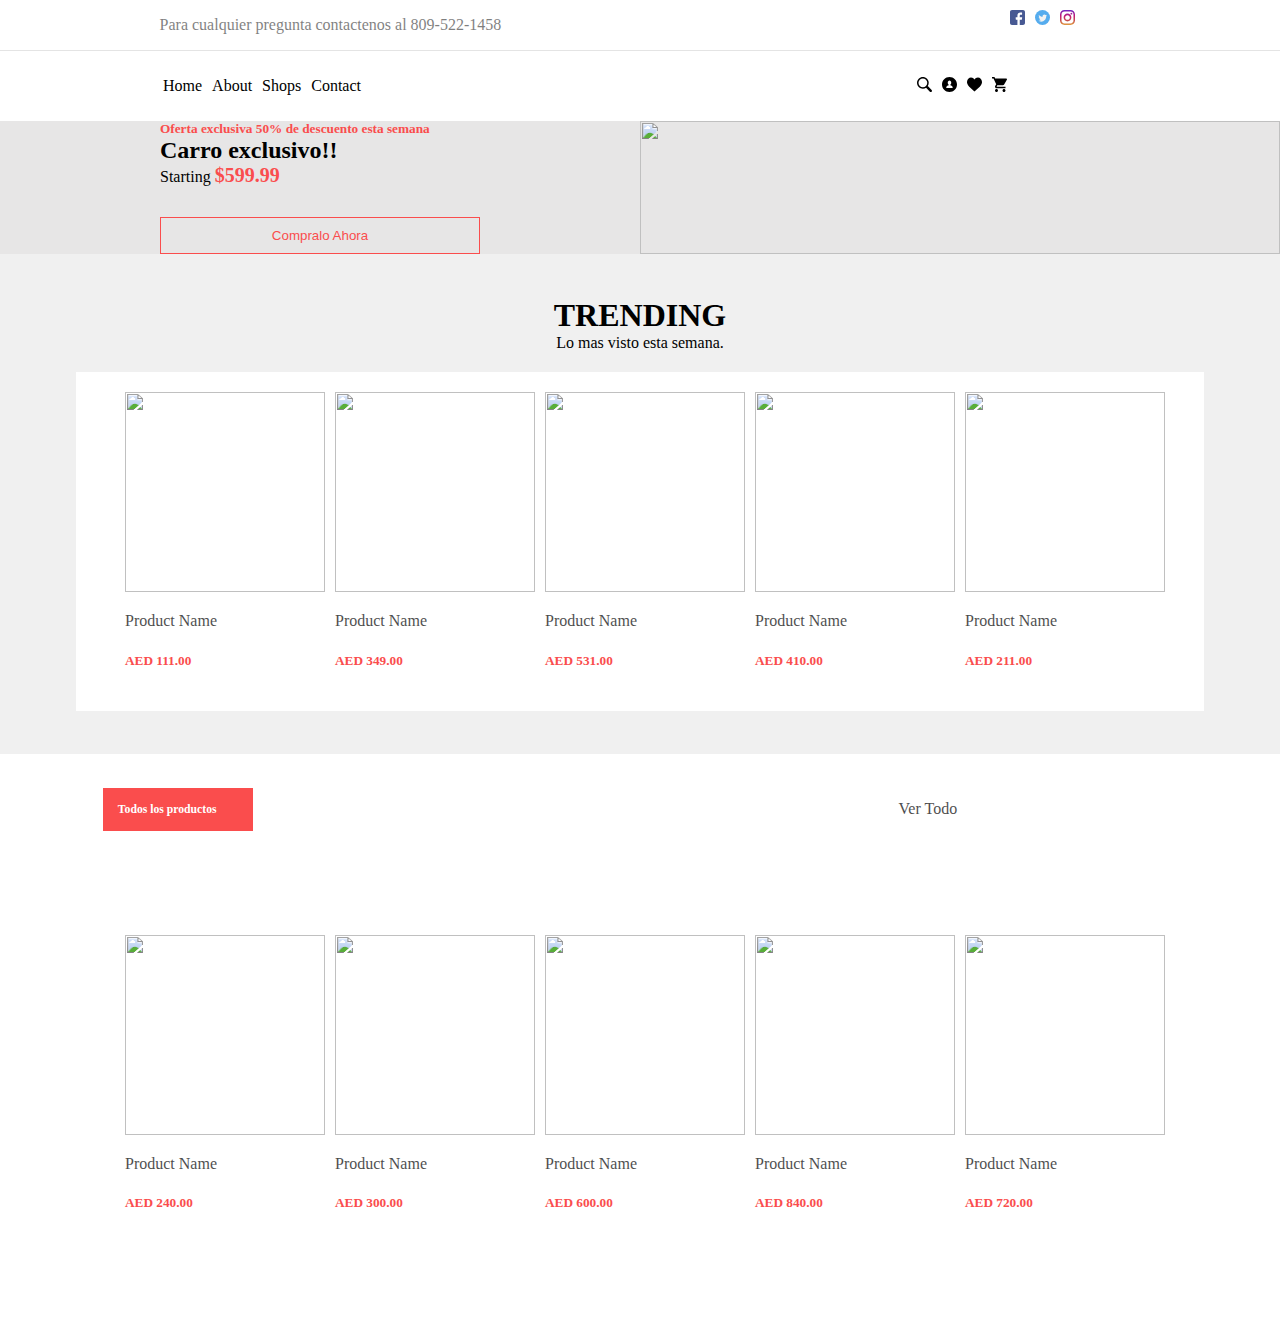
==== index.html @ e3c220a8 "mi primer commit" ====
<!DOCTYPE html>
<html lang="en">
<head>
  <link rel="stylesheet" href="css/estilos.css">
  <meta charset="UTF-8">
  <meta name="viewport" content="width=device-width, initial-scale=1.0">
  <meta http-equiv="X-UA-Compatible" content="ie=edge">
  <title>Diller</title>
</head>
<body>
  <section class="contact"> 
      <div class="phone">
        <p>Para cualquier pregunta contactenos al 809-522-1458 </p>
      </div>
      <div class="social">
      <div class="icons">
        <div class="facebook">
          <a href=""><img src="images/facebook-icon.svg" alt=""></a>
        </div>
        <div class="Twitter">
          <a href=""><img src="images/twitter-icon.svg" alt=""></a>
        </div>
        <div class="Instagram">
          <a href=""><img src="images/instagram-icon.svg" alt=""></a>
        </div>
      </div>
    </div>
  </section>

  <section class="nabvar">
    <div class="nabvar__list">
      <ul class="nabvar__list--options">
        <li><a href="#">Home</a></li>
        <li><a href="#">About</a></li>
        <li><a href="#">Shops</a></li>
        <li><a href="#">Contact</a></li>
      </ul>
    </div>

    <div class="nabvar__list--shortcuts">
      <div class="nabvar__list--icons">
      <div class="search">
        <a href="#"><img src="images/search-icon.svg" alt=""></a>
      </div>
      <div class="profile">
       <a href="#"><img src="images/profile-icon.svg" alt=""></a>
      </div>
      <div class="like">
        <a href="#"><img src="images/like-icon.svg" alt=""></a>
      </div>
      <div class="shop">
        <a href="#"><img src="images/shoppincar-icon.svg" alt=""></a>
      </div>
      </div>
    </div>
  </section>

  <section class="hero">
    <div class="hero__details">
      <h5 class="hero__details--eslogan">Oferta exclusiva 50% de descuento esta semana</h5>
      <h2 class="hero__details--title">Carro exclusivo!!</h2>
      <p class="hero__details--price">Starting <strong>$599.99</strong></p>
      <button type="submit" class="button">Compralo Ahora</button>
    </div>
    <div class="hero__img">
      <img src="images/main-image.jpg" alt="">
    </div>
  </section>


  <section class="trending">
    <div class="trending__info">
        <h1 class="trending__info--title">Trending</h1>
        <p class="trending__info--description">Lo mas visto esta semana.</p>
    </div>
    <div class="trending__items">
      <div class="item">
        <img src="images/main-image.jpg" alt="">
        <p class="trending__items--name">Product Name</p>
        <h5 class="price">AED 111.00</h5>
      </div>
      <div class="item">
        <img src="images/main-image.jpg" alt="">
        <p class="trending__items--name">Product Name</p>
        <h5 class="price">AED 349.00</h5>
      </div>
      <div class="item">
        <img src="images/main-image.jpg" alt="">
        <p class="trending__items--name">Product Name</p>
        <h5 class="price">AED 531.00</h5>
      </div>
      <div class="item">
        <img src="images/main-image.jpg" alt="">
        <p class="trending__items--name">Product Name</p>
        <h5 class="price">AED 410.00</h5>
      </div>
      <div class="item">
        <img src="images/main-image.jpg" alt="">
        <p class="trending__items--name">Product Name</p>
        <h5 class="price">AED 211.00</h5>
      </div>
    </div>
  </section>

  <div class="container">
      <div class="products__title">
        <h3>Todos los productos</h3>
      </div>
      <div class="products__description">
        <p>Ver Todo</p>
      </div>
      </div>

  <section class="products">
   
    <div class="products__list">
      <div class="product">
        <img src="images/main-image.jpg" alt="">
        <p class="product__name">Product Name</p>
        <h5 class="price">AED 240.00</h5>
      </div>
      <div class="product">
        <img src="images/main-image.jpg" alt="">
        <p class="product__name">Product Name</p>
        <h5 class="price">AED 300.00</h5>
      </div>
      <div class="product">
        <img src="images/main-image.jpg" alt="">
        <p class="product__name">Product Name</p>
        <h5 class="price">AED 600.00</h5>
      </div>
      <div class="product">
        <img src="images/main-image.jpg" alt="">
        <p class="product__name">Product Name</p>
        <h5 class="price">AED 840.00</h5>
      </div>
      <div class="product">
        <img src="images/main-image.jpg" alt="">
        <p class="product__name">Product Name</p>
        <h5 class="price">AED 720.00</h5>
      </div>
    </div>
  </section>
</body>
</html>
---- css/estilos.css ----
body {
    margin: 0;
}

.contact {
    width: 100%;
    display: flex;
    justify-content: space-around;
    align-items: center;
    border-bottom: 1px solid #E4E4E4;
}

.contact .phone {
    opacity: 50%;
    margin-left: -90px;
}

.icons {
    display: flex;
}

.icons img {
    margin-left: 10px;
}

.social {
    height: 30px;
    width: 30px;
}

.social img, .nabvar__list--icons img {
    height: 15px;
    width: 15px;
}

.nabvar {
    height: 70px;
    display: flex;
    align-items: center;
    justify-content: space-around;
}

.nabvar__list {
    list-style: none;
}

.nabvar__list--options {
    display: flex;
    margin-left: -160px;
}

.nabvar__list--options {
    list-style: none;
}

.nabvar__list--options a {
    text-decoration: none;
    margin-left: 10px;
    color: black;
}

.nabvar__list--options a:hover {
    text-decoration: underline;
    cursor: pointer;
}

.nabvar__list--icons {
    display: flex;
    align-items: center;
}

.nabvar__list--icons img {
    margin-left: 10px;
}

.hero {
    display: flex;
    justify-content: center;
    background: #E7E6E6;
}

.hero__details {
    display: flex;
    flex-direction: column;
    justify-content: center;
    align-items: center;
    width: 50%;
}

.hero__details--title {
    margin: 0;
    width: 50%;

}

.hero__details--price {
    margin: 0 0 30px 0px;
    width: 50%;
}

.hero__details--eslogan {
    margin: 0;
    width: 50%;

}

.hero__img {
    width: 50%;
}

.hero__img img {
    height: 100%;
    width: 100%;
}

.hero__details--eslogan {
    color: #FA4D4D;
}

.hero__details--price strong {
    color: #FA4D4D;
    font-size: 20px;
}

.hero__details .button {
    background: rgba(255, 255, 255, 0%);
    padding: 10px;
    color: #FA4D4D;
    border: 1px solid #FA4D4D;
    cursor: pointer;
    width: 50%;
    outline: none;
}

.trending {
    background: #F0F0F0;
}

.trending, .products {
    height: 500px;
    display: flex;
    flex-direction: column;
    justify-content: center;
    align-items: center;
}

.trending__info {
    text-align: center;
}

.trending__info--title {
    text-transform: uppercase;
    margin: 0;
}

.trending__info--description {
    margin: 0 0 20px 0;
}

.trending__items, .products__list {
    width: 85%;
    padding: 20px;
    background: #fff;
    display: flex;
    justify-content: center;
    align-items: center;
}

.trending__items--name, .product__name {
    opacity: 70%;
}

.item, .product {
    margin-left: 10px;

}

.item img, .product img {
    height: 200px;
    width: 200px;
}

.price {
   color: #FA4D4D;
}

.container{
    margin-top: 30px;
    display: flex;
    justify-content: space-around;
    align-items: center;
}

.products__title {
    margin-left: -220px;
    padding: 15px;
    display: flex;
    align-items: center;
    width: 120px;
    background: #FA4D4D;
    color: white;
    font-size: 10px;
}

.products__title h3 {
    margin: 0;
}

.products__description {
    opacity: 70%;
}
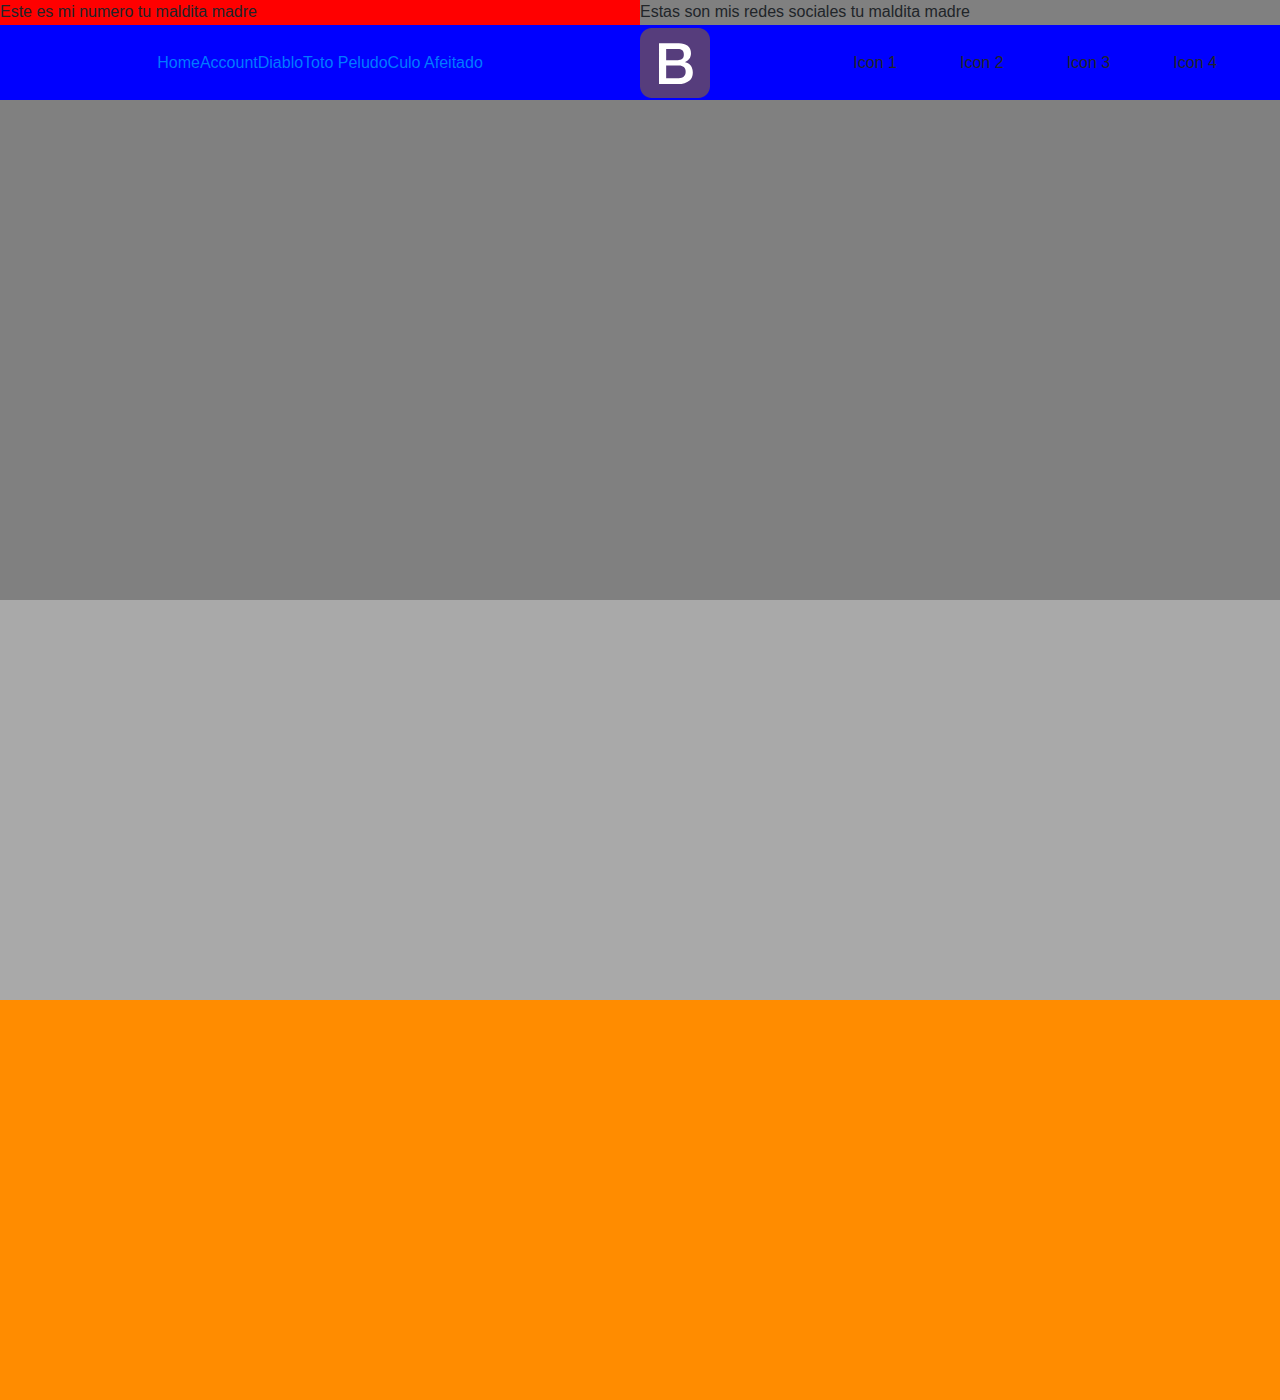
==== commit bb80f31d: "estrutura del home grid" ====
--- a/index.html
+++ b/index.html
@@ -1,145 +1,57 @@
-<!DOCTYPE html>
+<!doctype html>
 <html lang="en">
-<head>
-  <link rel="stylesheet" href="css/estilos.css">
-  <meta charset="UTF-8">
-  <meta name="viewport" content="width=device-width, initial-scale=1.0">
-  <meta http-equiv="X-UA-Compatible" content="ie=edge">
-  <title>Diller</title>
+  <head>
+    <title>Home</title>
+    <!-- Required meta tags -->
+    <meta charset="utf-8">
+    <meta name="viewport" content="width=device-width, initial-scale=1, shrink-to-fit=no">
+
+    <!-- Bootstrap CSS -->
+    <link rel="stylesheet" href="https://stackpath.bootstrapcdn.com/bootstrap/4.3.1/css/bootstrap.min.css" integrity="sha384-ggOyR0iXCbMQv3Xipma34MD+dH/1fQ784/j6cY/iJTQUOhcWr7x9JvoRxT2MZw1T" crossorigin="anonymous">
+    <link rel="stylesheet" href="./assets/css/custom-styles.css">  
 </head>
-<body>
-  <section class="contact"> 
-      <div class="phone">
-        <p>Para cualquier pregunta contactenos al 809-522-1458 </p>
+  <body>
+      <div id="app">
+          <div class="Home">
+              <header class="Home__Header">
+                  <div class="Home__Header--infobar">
+                      <div class="Home__Header--infobar--contact">
+                          <span>Este es mi numero tu maldita madre</span>
+                      </div>
+                      <div class="Home__Header--infobar-social">
+                        <span>Estas son mis redes sociales tu maldita madre</span>
+                      </div>
+                  </div>
+                  <div class="Home__Header--navbar">
+                      <div class="Home__Header--navbar-links">
+                          <div class="link"><a href="/">Home</a></div>
+                          <div class="link"><a href="/">Account</a></div>
+                          <div class="link"><a href="/">Diablo</a></div>
+                          <div class="link"><a href="/">Toto Peludo</a></div>
+                          <div class="link"><a href="/">Culo Afeitado</a></div>
+                      </div>
+                      <div class="Home__Header--navbar-logo">
+                          <img src="./assets/images/icons/bootstrap-solid.svg" alt="">
+                      </div>
+                      <div class="Home__Header--navbar-icons">
+                          <span>Icon 1</span>
+                          <span>Icon 2</span>
+                          <span>Icon 3</span>
+                          <span>Icon 4</span>
+                      </div>
+                  </div>
+              </header>
+              <div class="Home__Portada">
+                  <img src="https://tutowin10.com/wp-content/uploads/2018/12/emulador-de-switch-para-pc.jpg" alt="">
+              </div>
+              <div class="Home__Trending"></div>
+              <div class="Home__Category"></div>
+          </div>
       </div>
-      <div class="social">
-      <div class="icons">
-        <div class="facebook">
-          <a href=""><img src="images/facebook-icon.svg" alt=""></a>
-        </div>
-        <div class="Twitter">
-          <a href=""><img src="images/twitter-icon.svg" alt=""></a>
-        </div>
-        <div class="Instagram">
-          <a href=""><img src="images/instagram-icon.svg" alt=""></a>
-        </div>
-      </div>
-    </div>
-  </section>
-
-  <section class="nabvar">
-    <div class="nabvar__list">
-      <ul class="nabvar__list--options">
-        <li><a href="#">Home</a></li>
-        <li><a href="#">About</a></li>
-        <li><a href="#">Shops</a></li>
-        <li><a href="#">Contact</a></li>
-      </ul>
-    </div>
-
-    <div class="nabvar__list--shortcuts">
-      <div class="nabvar__list--icons">
-      <div class="search">
-        <a href="#"><img src="images/search-icon.svg" alt=""></a>
-      </div>
-      <div class="profile">
-       <a href="#"><img src="images/profile-icon.svg" alt=""></a>
-      </div>
-      <div class="like">
-        <a href="#"><img src="images/like-icon.svg" alt=""></a>
-      </div>
-      <div class="shop">
-        <a href="#"><img src="images/shoppincar-icon.svg" alt=""></a>
-      </div>
-      </div>
-    </div>
-  </section>
-
-  <section class="hero">
-    <div class="hero__details">
-      <h5 class="hero__details--eslogan">Oferta exclusiva 50% de descuento esta semana</h5>
-      <h2 class="hero__details--title">Carro exclusivo!!</h2>
-      <p class="hero__details--price">Starting <strong>$599.99</strong></p>
-      <button type="submit" class="button">Compralo Ahora</button>
-    </div>
-    <div class="hero__img">
-      <img src="images/main-image.jpg" alt="">
-    </div>
-  </section>
-
-
-  <section class="trending">
-    <div class="trending__info">
-        <h1 class="trending__info--title">Trending</h1>
-        <p class="trending__info--description">Lo mas visto esta semana.</p>
-    </div>
-    <div class="trending__items">
-      <div class="item">
-        <img src="images/main-image.jpg" alt="">
-        <p class="trending__items--name">Product Name</p>
-        <h5 class="price">AED 111.00</h5>
-      </div>
-      <div class="item">
-        <img src="images/main-image.jpg" alt="">
-        <p class="trending__items--name">Product Name</p>
-        <h5 class="price">AED 349.00</h5>
-      </div>
-      <div class="item">
-        <img src="images/main-image.jpg" alt="">
-        <p class="trending__items--name">Product Name</p>
-        <h5 class="price">AED 531.00</h5>
-      </div>
-      <div class="item">
-        <img src="images/main-image.jpg" alt="">
-        <p class="trending__items--name">Product Name</p>
-        <h5 class="price">AED 410.00</h5>
-      </div>
-      <div class="item">
-        <img src="images/main-image.jpg" alt="">
-        <p class="trending__items--name">Product Name</p>
-        <h5 class="price">AED 211.00</h5>
-      </div>
-    </div>
-  </section>
-
-  <div class="container">
-      <div class="products__title">
-        <h3>Todos los productos</h3>
-      </div>
-      <div class="products__description">
-        <p>Ver Todo</p>
-      </div>
-      </div>
-
-  <section class="products">
-   
-    <div class="products__list">
-      <div class="product">
-        <img src="images/main-image.jpg" alt="">
-        <p class="product__name">Product Name</p>
-        <h5 class="price">AED 240.00</h5>
-      </div>
-      <div class="product">
-        <img src="images/main-image.jpg" alt="">
-        <p class="product__name">Product Name</p>
-        <h5 class="price">AED 300.00</h5>
-      </div>
-      <div class="product">
-        <img src="images/main-image.jpg" alt="">
-        <p class="product__name">Product Name</p>
-        <h5 class="price">AED 600.00</h5>
-      </div>
-      <div class="product">
-        <img src="images/main-image.jpg" alt="">
-        <p class="product__name">Product Name</p>
-        <h5 class="price">AED 840.00</h5>
-      </div>
-      <div class="product">
-        <img src="images/main-image.jpg" alt="">
-        <p class="product__name">Product Name</p>
-        <h5 class="price">AED 720.00</h5>
-      </div>
-    </div>
-  </section>
-</body>
+    <!-- Optional JavaScript -->
+    <!-- jQuery first, then Popper.js, then Bootstrap JS -->
+    <script src="https://code.jquery.com/jquery-3.3.1.slim.min.js" integrity="sha384-q8i/X+965DzO0rT7abK41JStQIAqVgRVzpbzo5smXKp4YfRvH+8abtTE1Pi6jizo" crossorigin="anonymous"></script>
+    <script src="https://cdnjs.cloudflare.com/ajax/libs/popper.js/1.14.7/umd/popper.min.js" integrity="sha384-UO2eT0CpHqdSJQ6hJty5KVphtPhzWj9WO1clHTMGa3JDZwrnQq4sF86dIHNDz0W1" crossorigin="anonymous"></script>
+    <script src="https://stackpath.bootstrapcdn.com/bootstrap/4.3.1/js/bootstrap.min.js" integrity="sha384-JjSmVgyd0p3pXB1rRibZUAYoIIy6OrQ6VrjIEaFf/nJGzIxFDsf4x0xIM+B07jRM" crossorigin="anonymous"></script>
+  </body>
 </html>--- a/assets/css/custom-styles.css
+++ b/assets/css/custom-styles.css
@@ -0,0 +1,61 @@
+.Home {
+    display: grid;
+    grid-template-rows: 100px 500px 400px 400px;
+}
+.Home__Header {
+    display: grid;
+    grid-template-rows: .5fr 1.5fr;
+    width: 100%;
+}
+.Home__Header--infobar {
+    display: grid;
+    grid-template-columns: 1fr 1fr;
+    height: 100%;
+    background-color: red;
+}
+.Home__Header--infobar-contact {
+    background-color: yellow;
+}
+.Home__Header--infobar-social {
+    background-color: gray;
+}
+.Home__Header--navbar {
+    display: grid;
+    grid-template-columns: 1.5fr .5fr 1fr;
+    height: 100%;
+    background-color: blue;
+}
+.Home__Header--navbar-links {
+    display: flex;
+    justify-content: center;
+    align-items: center;
+
+}
+.Home__Header--navbar-logo {
+    display: grid;
+    align-items: center;
+  
+}
+.Home__Header--navbar-logo img{
+    max-width: 70px;
+}
+.Home__Header--navbar-icons{
+    grid-template-columns: 1fr 1fr 1fr 1fr;
+    display: grid;
+    align-items: center;
+}
+.Home__Portada {
+    width: 100%;
+    background-color: gray;
+}
+.Home__Trending {
+    width: 100%;
+    background-color: darkgray;
+}
+.Home__Category {
+    width: 100%;
+    background-color: darkorange;
+}
+nav {
+    height: 100%;
+}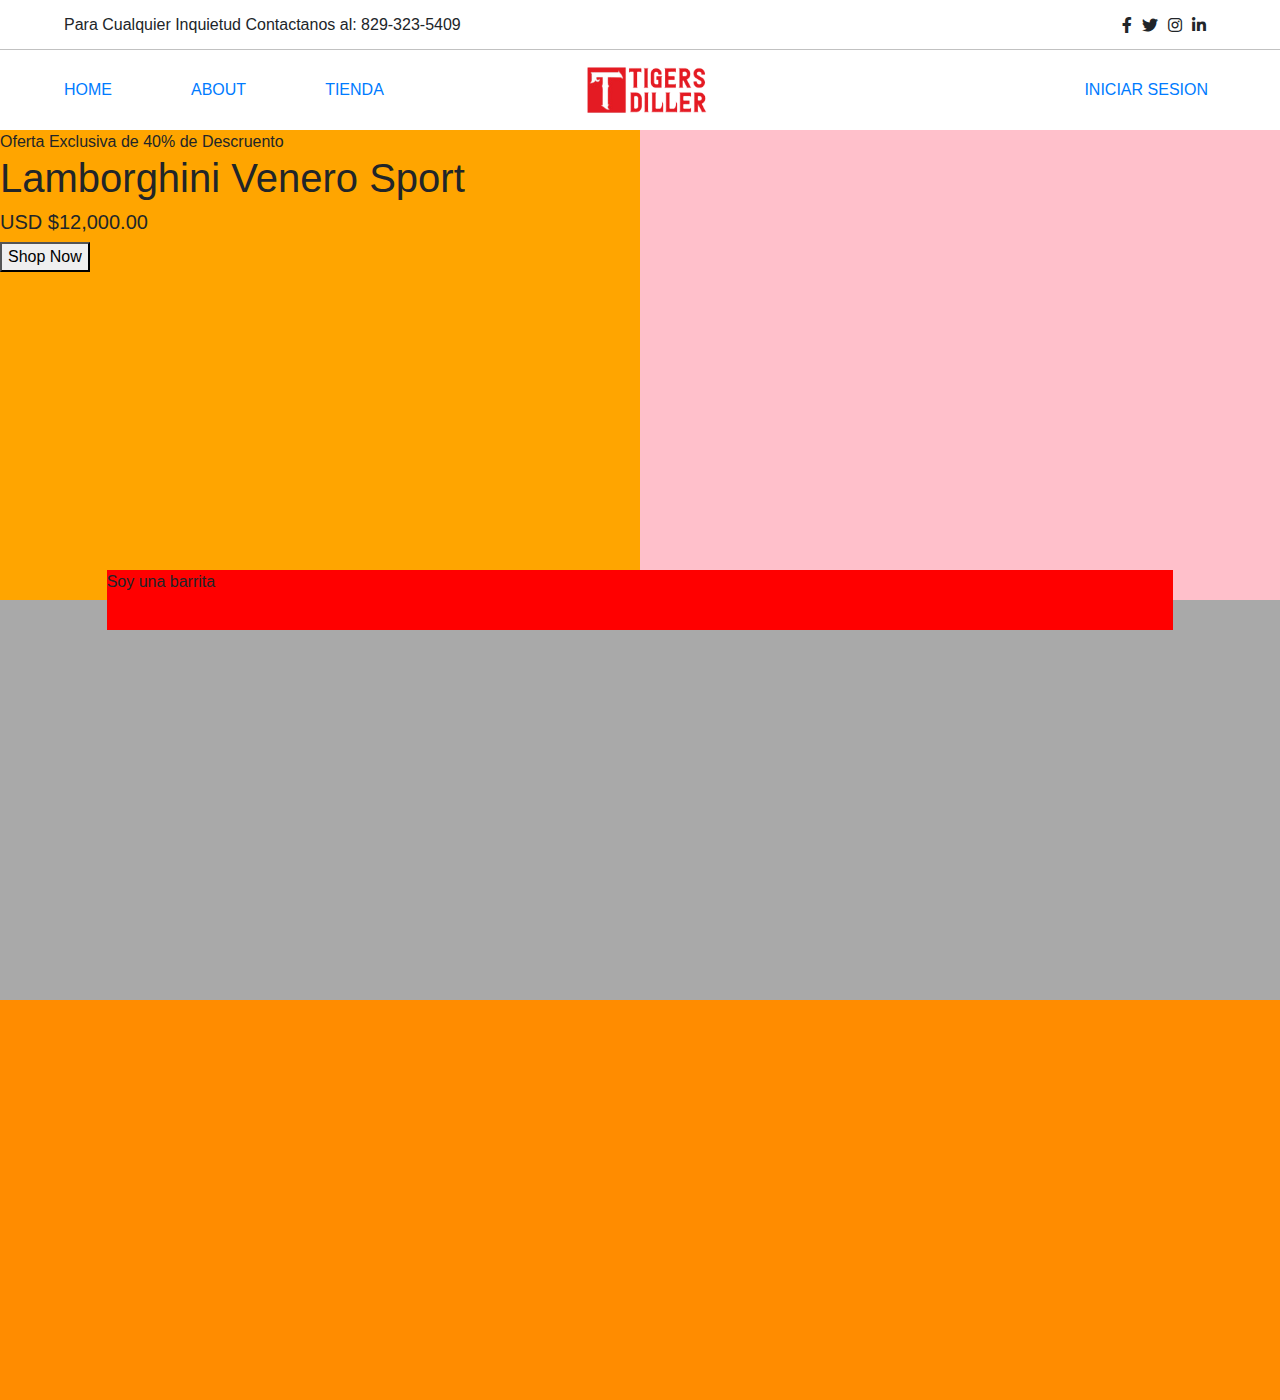
==== commit f136d4d4: "header complete" ====
--- a/index.html
+++ b/index.html
@@ -9,6 +9,7 @@
     <!-- Bootstrap CSS -->
     <link rel="stylesheet" href="https://stackpath.bootstrapcdn.com/bootstrap/4.3.1/css/bootstrap.min.css" integrity="sha384-ggOyR0iXCbMQv3Xipma34MD+dH/1fQ784/j6cY/iJTQUOhcWr7x9JvoRxT2MZw1T" crossorigin="anonymous">
     <link rel="stylesheet" href="./assets/css/custom-styles.css">  
+    <link rel="stylesheet" href="./assets/css/all.min.css">
 </head>
   <body>
       <div id="app">
@@ -16,33 +17,41 @@
               <header class="Home__Header">
                   <div class="Home__Header--infobar">
                       <div class="Home__Header--infobar--contact">
-                          <span>Este es mi numero tu maldita madre</span>
+                          <span>Para Cualquier Inquietud Contactanos al: 829-323-5409</span>
                       </div>
                       <div class="Home__Header--infobar-social">
-                        <span>Estas son mis redes sociales tu maldita madre</span>
+                        <i class="fab fa-facebook-f"></i>
+                        <i class="fab fa-twitter"></i>
+                        <i class="fab fa-instagram"></i>
+                        <i class="fab fa-linkedin-in"></i>
                       </div>
                   </div>
                   <div class="Home__Header--navbar">
                       <div class="Home__Header--navbar-links">
                           <div class="link"><a href="/">Home</a></div>
-                          <div class="link"><a href="/">Account</a></div>
-                          <div class="link"><a href="/">Diablo</a></div>
-                          <div class="link"><a href="/">Toto Peludo</a></div>
-                          <div class="link"><a href="/">Culo Afeitado</a></div>
+                          <div class="link"><a href="/">About</a></div>
+                          <div class="link"><a href="/">Tienda</a></div>
                       </div>
                       <div class="Home__Header--navbar-logo">
-                          <img src="./assets/images/icons/bootstrap-solid.svg" alt="">
+                          <img src="./assets/images/logo/TigersDiller.png" alt="">
                       </div>
                       <div class="Home__Header--navbar-icons">
-                          <span>Icon 1</span>
-                          <span>Icon 2</span>
-                          <span>Icon 3</span>
-                          <span>Icon 4</span>
+                        <a href="/">Iniciar Sesion</a>
                       </div>
                   </div>
               </header>
               <div class="Home__Portada">
-                  <img src="https://tutowin10.com/wp-content/uploads/2018/12/emulador-de-switch-para-pc.jpg" alt="">
+                  <div class="Home__Portada--details">
+                      <span>Oferta Exclusiva de 40% de Descruento</span>
+                      <h1>Lamborghini Venero Sport</h1>
+                      <h5>USD $12,000.00 </h5>
+                      <button>Shop Now</button>
+                  </div>
+                  <div class="Home__Portada--image">
+                  </div>
+                  <div class="Home__Portada--bar">
+                     <span> Soy una barrita</span>
+                  </div>
               </div>
               <div class="Home__Trending"></div>
               <div class="Home__Category"></div>
--- a/assets/css/custom-styles.css
+++ b/assets/css/custom-styles.css
@@ -4,49 +4,95 @@
 }
 .Home__Header {
     display: grid;
-    grid-template-rows: .5fr 1.5fr;
+    grid-template-rows: 50px 80px;
     width: 100%;
+    z-index: 5;
 }
 .Home__Header--infobar {
     display: grid;
     grid-template-columns: 1fr 1fr;
     height: 100%;
-    background-color: red;
+    border-bottom: 1px solid rgba(49, 49, 49, .3);
 }
-.Home__Header--infobar-contact {
-    background-color: yellow;
+.Home__Header--infobar--contact {
+    display: flex;
+    align-items: center;
+    margin-left: 4rem;
 }
 .Home__Header--infobar-social {
-    background-color: gray;
+    display: flex;
+    justify-content: flex-end;
+    align-items: center;
+    margin-right: 4rem;
+}
+.Home__Header--infobar-social i {
+    padding-right: 10px;
 }
 .Home__Header--navbar {
     display: grid;
-    grid-template-columns: 1.5fr .5fr 1fr;
+    grid-template-columns: 1.1fr .3fr 1fr;
     height: 100%;
-    background-color: blue;
+    background-color: #fff;
 }
 .Home__Header--navbar-links {
     display: flex;
-    justify-content: center;
+    align-items: center;
+    text-transform: uppercase;
+
+}
+.link a {
+    padding-right: 15px;
+}
+.link a:first-child {
+    margin-left: 4rem;
+}
+.Home__Header--navbar-logo {
+    display: flex;
     align-items: center;
 
-}
-.Home__Header--navbar-logo {
-    display: grid;
-    align-items: center;
   
 }
 .Home__Header--navbar-logo img{
-    max-width: 70px;
+    max-width: 120px;
 }
 .Home__Header--navbar-icons{
-    grid-template-columns: 1fr 1fr 1fr 1fr;
-    display: grid;
+    grid-template-columns: 1fr;
+    display: flex;
     align-items: center;
+    justify-content: flex-end;
+    text-transform: uppercase;
+    margin-right: 4.5rem;
 }
 .Home__Portada {
     width: 100%;
     background-color: gray;
+    display: grid;
+    grid-template-rows: 1fr 60px;
+    grid-template-columns: .2fr 1fr 1fr .2fr;
+    grid-template-areas: 
+    'details details image image'
+    '. bar bar .'
+    ;
+    position: relative;
+    margin-top: 30px;
+}
+.Home__Portada--details{
+background-color: orange;
+grid-area: details;
+height: calc(100% + 60px);
+}
+.Home__Portada--image {
+background-color: pink;
+height: calc(100% + 60px);
+grid-area: image;
+}
+.Home__Portada--bar {
+    width: 100%;
+    position: absolute;
+    height: 100%;
+    background-color: red;
+    grid-area: bar;
+    bottom: -30px;
 }
 .Home__Trending {
     width: 100%;
@@ -58,4 +104,4 @@
 }
 nav {
     height: 100%;
-}+}
--- a/assets/css/all.min.css
+++ b/assets/css/all.min.css
@@ -0,0 +1,5 @@
+/*!
+ * Font Awesome Free 5.12.0 by @fontawesome - https://fontawesome.com
+ * License - https://fontawesome.com/license/free (Icons: CC BY 4.0, Fonts: SIL OFL 1.1, Code: MIT License)
+ */
+.fa,.fab,.fad,.fal,.far,.fas{-moz-osx-font-smoothing:grayscale;-webkit-font-smoothing:antialiased;display:inline-block;font-style:normal;font-variant:normal;text-rendering:auto;line-height:1}.fa-lg{font-size:1.33333em;line-height:.75em;vertical-align:-.0667em}.fa-xs{font-size:.75em}.fa-sm{font-size:.875em}.fa-1x{font-size:1em}.fa-2x{font-size:2em}.fa-3x{font-size:3em}.fa-4x{font-size:4em}.fa-5x{font-size:5em}.fa-6x{font-size:6em}.fa-7x{font-size:7em}.fa-8x{font-size:8em}.fa-9x{font-size:9em}.fa-10x{font-size:10em}.fa-fw{text-align:center;width:1.25em}.fa-ul{list-style-type:none;margin-left:2.5em;padding-left:0}.fa-ul>li{position:relative}.fa-li{left:-2em;position:absolute;text-align:center;width:2em;line-height:inherit}.fa-border{border:.08em solid #eee;border-radius:.1em;padding:.2em .25em .15em}.fa-pull-left{float:left}.fa-pull-right{float:right}.fa.fa-pull-left,.fab.fa-pull-left,.fal.fa-pull-left,.far.fa-pull-left,.fas.fa-pull-left{margin-right:.3em}.fa.fa-pull-right,.fab.fa-pull-right,.fal.fa-pull-right,.far.fa-pull-right,.fas.fa-pull-right{margin-left:.3em}.fa-spin{-webkit-animation:fa-spin 2s linear infinite;animation:fa-spin 2s linear infinite}.fa-pulse{-webkit-animation:fa-spin 1s steps(8) infinite;animation:fa-spin 1s steps(8) infinite}@-webkit-keyframes fa-spin{0%{-webkit-transform:rotate(0deg);transform:rotate(0deg)}to{-webkit-transform:rotate(1turn);transform:rotate(1turn)}}@keyframes fa-spin{0%{-webkit-transform:rotate(0deg);transform:rotate(0deg)}to{-webkit-transform:rotate(1turn);transform:rotate(1turn)}}.fa-rotate-90{-ms-filter:"progid:DXImageTransform.Microsoft.BasicImage(rotation=1)";-webkit-transform:rotate(90deg);transform:rotate(90deg)}.fa-rotate-180{-ms-filter:"progid:DXImageTransform.Microsoft.BasicImage(rotation=2)";-webkit-transform:rotate(180deg);transform:rotate(180deg)}.fa-rotate-270{-ms-filter:"progid:DXImageTransform.Microsoft.BasicImage(rotation=3)";-webkit-transform:rotate(270deg);transform:rotate(270deg)}.fa-flip-horizontal{-ms-filter:"progid:DXImageTransform.Microsoft.BasicImage(rotation=0, mirror=1)";-webkit-transform:scaleX(-1);transform:scaleX(-1)}.fa-flip-vertical{-webkit-transform:scaleY(-1);transform:scaleY(-1)}.fa-flip-both,.fa-flip-horizontal.fa-flip-vertical,.fa-flip-vertical{-ms-filter:"progid:DXImageTransform.Microsoft.BasicImage(rotation=2, mirror=1)"}.fa-flip-both,.fa-flip-horizontal.fa-flip-vertical{-webkit-transform:scale(-1);transform:scale(-1)}:root .fa-flip-both,:root .fa-flip-horizontal,:root .fa-flip-vertical,:root .fa-rotate-90,:root .fa-rotate-180,:root .fa-rotate-270{-webkit-filter:none;filter:none}.fa-stack{display:inline-block;height:2em;line-height:2em;position:relative;vertical-align:middle;width:2.5em}.fa-stack-1x,.fa-stack-2x{left:0;position:absolute;text-align:center;width:100%}.fa-stack-1x{line-height:inherit}.fa-stack-2x{font-size:2em}.fa-inverse{color:#fff}.fa-500px:before{content:"\f26e"}.fa-accessible-icon:before{content:"\f368"}.fa-accusoft:before{content:"\f369"}.fa-acquisitions-incorporated:before{content:"\f6af"}.fa-ad:before{content:"\f641"}.fa-address-book:before{content:"\f2b9"}.fa-address-card:before{content:"\f2bb"}.fa-adjust:before{content:"\f042"}.fa-adn:before{content:"\f170"}.fa-adobe:before{content:"\f778"}.fa-adversal:before{content:"\f36a"}.fa-affiliatetheme:before{content:"\f36b"}.fa-air-freshener:before{content:"\f5d0"}.fa-airbnb:before{content:"\f834"}.fa-algolia:before{content:"\f36c"}.fa-align-center:before{content:"\f037"}.fa-align-justify:before{content:"\f039"}.fa-align-left:before{content:"\f036"}.fa-align-right:before{content:"\f038"}.fa-alipay:before{content:"\f642"}.fa-allergies:before{content:"\f461"}.fa-amazon:before{content:"\f270"}.fa-amazon-pay:before{content:"\f42c"}.fa-ambulance:before{content:"\f0f9"}.fa-american-sign-language-interpreting:before{content:"\f2a3"}.fa-amilia:before{content:"\f36d"}.fa-anchor:before{content:"\f13d"}.fa-android:before{content:"\f17b"}.fa-angellist:before{content:"\f209"}.fa-angle-double-down:before{content:"\f103"}.fa-angle-double-left:before{content:"\f100"}.fa-angle-double-right:before{content:"\f101"}.fa-angle-double-up:before{content:"\f102"}.fa-angle-down:before{content:"\f107"}.fa-angle-left:before{content:"\f104"}.fa-angle-right:before{content:"\f105"}.fa-angle-up:before{content:"\f106"}.fa-angry:before{content:"\f556"}.fa-angrycreative:before{content:"\f36e"}.fa-angular:before{content:"\f420"}.fa-ankh:before{content:"\f644"}.fa-app-store:before{content:"\f36f"}.fa-app-store-ios:before{content:"\f370"}.fa-apper:before{content:"\f371"}.fa-apple:before{content:"\f179"}.fa-apple-alt:before{content:"\f5d1"}.fa-apple-pay:before{content:"\f415"}.fa-archive:before{content:"\f187"}.fa-archway:before{content:"\f557"}.fa-arrow-alt-circle-down:before{content:"\f358"}.fa-arrow-alt-circle-left:before{content:"\f359"}.fa-arrow-alt-circle-right:before{content:"\f35a"}.fa-arrow-alt-circle-up:before{content:"\f35b"}.fa-arrow-circle-down:before{content:"\f0ab"}.fa-arrow-circle-left:before{content:"\f0a8"}.fa-arrow-circle-right:before{content:"\f0a9"}.fa-arrow-circle-up:before{content:"\f0aa"}.fa-arrow-down:before{content:"\f063"}.fa-arrow-left:before{content:"\f060"}.fa-arrow-right:before{content:"\f061"}.fa-arrow-up:before{content:"\f062"}.fa-arrows-alt:before{content:"\f0b2"}.fa-arrows-alt-h:before{content:"\f337"}.fa-arrows-alt-v:before{content:"\f338"}.fa-artstation:before{content:"\f77a"}.fa-assistive-listening-systems:before{content:"\f2a2"}.fa-asterisk:before{content:"\f069"}.fa-asymmetrik:before{content:"\f372"}.fa-at:before{content:"\f1fa"}.fa-atlas:before{content:"\f558"}.fa-atlassian:before{content:"\f77b"}.fa-atom:before{content:"\f5d2"}.fa-audible:before{content:"\f373"}.fa-audio-description:before{content:"\f29e"}.fa-autoprefixer:before{content:"\f41c"}.fa-avianex:before{content:"\f374"}.fa-aviato:before{content:"\f421"}.fa-award:before{content:"\f559"}.fa-aws:before{content:"\f375"}.fa-baby:before{content:"\f77c"}.fa-baby-carriage:before{content:"\f77d"}.fa-backspace:before{content:"\f55a"}.fa-backward:before{content:"\f04a"}.fa-bacon:before{content:"\f7e5"}.fa-bahai:before{content:"\f666"}.fa-balance-scale:before{content:"\f24e"}.fa-balance-scale-left:before{content:"\f515"}.fa-balance-scale-right:before{content:"\f516"}.fa-ban:before{content:"\f05e"}.fa-band-aid:before{content:"\f462"}.fa-bandcamp:before{content:"\f2d5"}.fa-barcode:before{content:"\f02a"}.fa-bars:before{content:"\f0c9"}.fa-baseball-ball:before{content:"\f433"}.fa-basketball-ball:before{content:"\f434"}.fa-bath:before{content:"\f2cd"}.fa-battery-empty:before{content:"\f244"}.fa-battery-full:before{content:"\f240"}.fa-battery-half:before{content:"\f242"}.fa-battery-quarter:before{content:"\f243"}.fa-battery-three-quarters:before{content:"\f241"}.fa-battle-net:before{content:"\f835"}.fa-bed:before{content:"\f236"}.fa-beer:before{content:"\f0fc"}.fa-behance:before{content:"\f1b4"}.fa-behance-square:before{content:"\f1b5"}.fa-bell:before{content:"\f0f3"}.fa-bell-slash:before{content:"\f1f6"}.fa-bezier-curve:before{content:"\f55b"}.fa-bible:before{content:"\f647"}.fa-bicycle:before{content:"\f206"}.fa-biking:before{content:"\f84a"}.fa-bimobject:before{content:"\f378"}.fa-binoculars:before{content:"\f1e5"}.fa-biohazard:before{content:"\f780"}.fa-birthday-cake:before{content:"\f1fd"}.fa-bitbucket:before{content:"\f171"}.fa-bitcoin:before{content:"\f379"}.fa-bity:before{content:"\f37a"}.fa-black-tie:before{content:"\f27e"}.fa-blackberry:before{content:"\f37b"}.fa-blender:before{content:"\f517"}.fa-blender-phone:before{content:"\f6b6"}.fa-blind:before{content:"\f29d"}.fa-blog:before{content:"\f781"}.fa-blogger:before{content:"\f37c"}.fa-blogger-b:before{content:"\f37d"}.fa-bluetooth:before{content:"\f293"}.fa-bluetooth-b:before{content:"\f294"}.fa-bold:before{content:"\f032"}.fa-bolt:before{content:"\f0e7"}.fa-bomb:before{content:"\f1e2"}.fa-bone:before{content:"\f5d7"}.fa-bong:before{content:"\f55c"}.fa-book:before{content:"\f02d"}.fa-book-dead:before{content:"\f6b7"}.fa-book-medical:before{content:"\f7e6"}.fa-book-open:before{content:"\f518"}.fa-book-reader:before{content:"\f5da"}.fa-bookmark:before{content:"\f02e"}.fa-bootstrap:before{content:"\f836"}.fa-border-all:before{content:"\f84c"}.fa-border-none:before{content:"\f850"}.fa-border-style:before{content:"\f853"}.fa-bowling-ball:before{content:"\f436"}.fa-box:before{content:"\f466"}.fa-box-open:before{content:"\f49e"}.fa-boxes:before{content:"\f468"}.fa-braille:before{content:"\f2a1"}.fa-brain:before{content:"\f5dc"}.fa-bread-slice:before{content:"\f7ec"}.fa-briefcase:before{content:"\f0b1"}.fa-briefcase-medical:before{content:"\f469"}.fa-broadcast-tower:before{content:"\f519"}.fa-broom:before{content:"\f51a"}.fa-brush:before{content:"\f55d"}.fa-btc:before{content:"\f15a"}.fa-buffer:before{content:"\f837"}.fa-bug:before{content:"\f188"}.fa-building:before{content:"\f1ad"}.fa-bullhorn:before{content:"\f0a1"}.fa-bullseye:before{content:"\f140"}.fa-burn:before{content:"\f46a"}.fa-buromobelexperte:before{content:"\f37f"}.fa-bus:before{content:"\f207"}.fa-bus-alt:before{content:"\f55e"}.fa-business-time:before{content:"\f64a"}.fa-buy-n-large:before{content:"\f8a6"}.fa-buysellads:before{content:"\f20d"}.fa-calculator:before{content:"\f1ec"}.fa-calendar:before{content:"\f133"}.fa-calendar-alt:before{content:"\f073"}.fa-calendar-check:before{content:"\f274"}.fa-calendar-day:before{content:"\f783"}.fa-calendar-minus:before{content:"\f272"}.fa-calendar-plus:before{content:"\f271"}.fa-calendar-times:before{content:"\f273"}.fa-calendar-week:before{content:"\f784"}.fa-camera:before{content:"\f030"}.fa-camera-retro:before{content:"\f083"}.fa-campground:before{content:"\f6bb"}.fa-canadian-maple-leaf:before{content:"\f785"}.fa-candy-cane:before{content:"\f786"}.fa-cannabis:before{content:"\f55f"}.fa-capsules:before{content:"\f46b"}.fa-car:before{content:"\f1b9"}.fa-car-alt:before{content:"\f5de"}.fa-car-battery:before{content:"\f5df"}.fa-car-crash:before{content:"\f5e1"}.fa-car-side:before{content:"\f5e4"}.fa-caravan:before{content:"\f8ff"}.fa-caret-down:before{content:"\f0d7"}.fa-caret-left:before{content:"\f0d9"}.fa-caret-right:before{content:"\f0da"}.fa-caret-square-down:before{content:"\f150"}.fa-caret-square-left:before{content:"\f191"}.fa-caret-square-right:before{content:"\f152"}.fa-caret-square-up:before{content:"\f151"}.fa-caret-up:before{content:"\f0d8"}.fa-carrot:before{content:"\f787"}.fa-cart-arrow-down:before{content:"\f218"}.fa-cart-plus:before{content:"\f217"}.fa-cash-register:before{content:"\f788"}.fa-cat:before{content:"\f6be"}.fa-cc-amazon-pay:before{content:"\f42d"}.fa-cc-amex:before{content:"\f1f3"}.fa-cc-apple-pay:before{content:"\f416"}.fa-cc-diners-club:before{content:"\f24c"}.fa-cc-discover:before{content:"\f1f2"}.fa-cc-jcb:before{content:"\f24b"}.fa-cc-mastercard:before{content:"\f1f1"}.fa-cc-paypal:before{content:"\f1f4"}.fa-cc-stripe:before{content:"\f1f5"}.fa-cc-visa:before{content:"\f1f0"}.fa-centercode:before{content:"\f380"}.fa-centos:before{content:"\f789"}.fa-certificate:before{content:"\f0a3"}.fa-chair:before{content:"\f6c0"}.fa-chalkboard:before{content:"\f51b"}.fa-chalkboard-teacher:before{content:"\f51c"}.fa-charging-station:before{content:"\f5e7"}.fa-chart-area:before{content:"\f1fe"}.fa-chart-bar:before{content:"\f080"}.fa-chart-line:before{content:"\f201"}.fa-chart-pie:before{content:"\f200"}.fa-check:before{content:"\f00c"}.fa-check-circle:before{content:"\f058"}.fa-check-double:before{content:"\f560"}.fa-check-square:before{content:"\f14a"}.fa-cheese:before{content:"\f7ef"}.fa-chess:before{content:"\f439"}.fa-chess-bishop:before{content:"\f43a"}.fa-chess-board:before{content:"\f43c"}.fa-chess-king:before{content:"\f43f"}.fa-chess-knight:before{content:"\f441"}.fa-chess-pawn:before{content:"\f443"}.fa-chess-queen:before{content:"\f445"}.fa-chess-rook:before{content:"\f447"}.fa-chevron-circle-down:before{content:"\f13a"}.fa-chevron-circle-left:before{content:"\f137"}.fa-chevron-circle-right:before{content:"\f138"}.fa-chevron-circle-up:before{content:"\f139"}.fa-chevron-down:before{content:"\f078"}.fa-chevron-left:before{content:"\f053"}.fa-chevron-right:before{content:"\f054"}.fa-chevron-up:before{content:"\f077"}.fa-child:before{content:"\f1ae"}.fa-chrome:before{content:"\f268"}.fa-chromecast:before{content:"\f838"}.fa-church:before{content:"\f51d"}.fa-circle:before{content:"\f111"}.fa-circle-notch:before{content:"\f1ce"}.fa-city:before{content:"\f64f"}.fa-clinic-medical:before{content:"\f7f2"}.fa-clipboard:before{content:"\f328"}.fa-clipboard-check:before{content:"\f46c"}.fa-clipboard-list:before{content:"\f46d"}.fa-clock:before{content:"\f017"}.fa-clone:before{content:"\f24d"}.fa-closed-captioning:before{content:"\f20a"}.fa-cloud:before{content:"\f0c2"}.fa-cloud-download-alt:before{content:"\f381"}.fa-cloud-meatball:before{content:"\f73b"}.fa-cloud-moon:before{content:"\f6c3"}.fa-cloud-moon-rain:before{content:"\f73c"}.fa-cloud-rain:before{content:"\f73d"}.fa-cloud-showers-heavy:before{content:"\f740"}.fa-cloud-sun:before{content:"\f6c4"}.fa-cloud-sun-rain:before{content:"\f743"}.fa-cloud-upload-alt:before{content:"\f382"}.fa-cloudscale:before{content:"\f383"}.fa-cloudsmith:before{content:"\f384"}.fa-cloudversify:before{content:"\f385"}.fa-cocktail:before{content:"\f561"}.fa-code:before{content:"\f121"}.fa-code-branch:before{content:"\f126"}.fa-codepen:before{content:"\f1cb"}.fa-codiepie:before{content:"\f284"}.fa-coffee:before{content:"\f0f4"}.fa-cog:before{content:"\f013"}.fa-cogs:before{content:"\f085"}.fa-coins:before{content:"\f51e"}.fa-columns:before{content:"\f0db"}.fa-comment:before{content:"\f075"}.fa-comment-alt:before{content:"\f27a"}.fa-comment-dollar:before{content:"\f651"}.fa-comment-dots:before{content:"\f4ad"}.fa-comment-medical:before{content:"\f7f5"}.fa-comment-slash:before{content:"\f4b3"}.fa-comments:before{content:"\f086"}.fa-comments-dollar:before{content:"\f653"}.fa-compact-disc:before{content:"\f51f"}.fa-compass:before{content:"\f14e"}.fa-compress:before{content:"\f066"}.fa-compress-alt:before{content:"\f422"}.fa-compress-arrows-alt:before{content:"\f78c"}.fa-concierge-bell:before{content:"\f562"}.fa-confluence:before{content:"\f78d"}.fa-connectdevelop:before{content:"\f20e"}.fa-contao:before{content:"\f26d"}.fa-cookie:before{content:"\f563"}.fa-cookie-bite:before{content:"\f564"}.fa-copy:before{content:"\f0c5"}.fa-copyright:before{content:"\f1f9"}.fa-cotton-bureau:before{content:"\f89e"}.fa-couch:before{content:"\f4b8"}.fa-cpanel:before{content:"\f388"}.fa-creative-commons:before{content:"\f25e"}.fa-creative-commons-by:before{content:"\f4e7"}.fa-creative-commons-nc:before{content:"\f4e8"}.fa-creative-commons-nc-eu:before{content:"\f4e9"}.fa-creative-commons-nc-jp:before{content:"\f4ea"}.fa-creative-commons-nd:before{content:"\f4eb"}.fa-creative-commons-pd:before{content:"\f4ec"}.fa-creative-commons-pd-alt:before{content:"\f4ed"}.fa-creative-commons-remix:before{content:"\f4ee"}.fa-creative-commons-sa:before{content:"\f4ef"}.fa-creative-commons-sampling:before{content:"\f4f0"}.fa-creative-commons-sampling-plus:before{content:"\f4f1"}.fa-creative-commons-share:before{content:"\f4f2"}.fa-creative-commons-zero:before{content:"\f4f3"}.fa-credit-card:before{content:"\f09d"}.fa-critical-role:before{content:"\f6c9"}.fa-crop:before{content:"\f125"}.fa-crop-alt:before{content:"\f565"}.fa-cross:before{content:"\f654"}.fa-crosshairs:before{content:"\f05b"}.fa-crow:before{content:"\f520"}.fa-crown:before{content:"\f521"}.fa-crutch:before{content:"\f7f7"}.fa-css3:before{content:"\f13c"}.fa-css3-alt:before{content:"\f38b"}.fa-cube:before{content:"\f1b2"}.fa-cubes:before{content:"\f1b3"}.fa-cut:before{content:"\f0c4"}.fa-cuttlefish:before{content:"\f38c"}.fa-d-and-d:before{content:"\f38d"}.fa-d-and-d-beyond:before{content:"\f6ca"}.fa-dashcube:before{content:"\f210"}.fa-database:before{content:"\f1c0"}.fa-deaf:before{content:"\f2a4"}.fa-delicious:before{content:"\f1a5"}.fa-democrat:before{content:"\f747"}.fa-deploydog:before{content:"\f38e"}.fa-deskpro:before{content:"\f38f"}.fa-desktop:before{content:"\f108"}.fa-dev:before{content:"\f6cc"}.fa-deviantart:before{content:"\f1bd"}.fa-dharmachakra:before{content:"\f655"}.fa-dhl:before{content:"\f790"}.fa-diagnoses:before{content:"\f470"}.fa-diaspora:before{content:"\f791"}.fa-dice:before{content:"\f522"}.fa-dice-d20:before{content:"\f6cf"}.fa-dice-d6:before{content:"\f6d1"}.fa-dice-five:before{content:"\f523"}.fa-dice-four:before{content:"\f524"}.fa-dice-one:before{content:"\f525"}.fa-dice-six:before{content:"\f526"}.fa-dice-three:before{content:"\f527"}.fa-dice-two:before{content:"\f528"}.fa-digg:before{content:"\f1a6"}.fa-digital-ocean:before{content:"\f391"}.fa-digital-tachograph:before{content:"\f566"}.fa-directions:before{content:"\f5eb"}.fa-discord:before{content:"\f392"}.fa-discourse:before{content:"\f393"}.fa-divide:before{content:"\f529"}.fa-dizzy:before{content:"\f567"}.fa-dna:before{content:"\f471"}.fa-dochub:before{content:"\f394"}.fa-docker:before{content:"\f395"}.fa-dog:before{content:"\f6d3"}.fa-dollar-sign:before{content:"\f155"}.fa-dolly:before{content:"\f472"}.fa-dolly-flatbed:before{content:"\f474"}.fa-donate:before{content:"\f4b9"}.fa-door-closed:before{content:"\f52a"}.fa-door-open:before{content:"\f52b"}.fa-dot-circle:before{content:"\f192"}.fa-dove:before{content:"\f4ba"}.fa-download:before{content:"\f019"}.fa-draft2digital:before{content:"\f396"}.fa-drafting-compass:before{content:"\f568"}.fa-dragon:before{content:"\f6d5"}.fa-draw-polygon:before{content:"\f5ee"}.fa-dribbble:before{content:"\f17d"}.fa-dribbble-square:before{content:"\f397"}.fa-dropbox:before{content:"\f16b"}.fa-drum:before{content:"\f569"}.fa-drum-steelpan:before{content:"\f56a"}.fa-drumstick-bite:before{content:"\f6d7"}.fa-drupal:before{content:"\f1a9"}.fa-dumbbell:before{content:"\f44b"}.fa-dumpster:before{content:"\f793"}.fa-dumpster-fire:before{content:"\f794"}.fa-dungeon:before{content:"\f6d9"}.fa-dyalog:before{content:"\f399"}.fa-earlybirds:before{content:"\f39a"}.fa-ebay:before{content:"\f4f4"}.fa-edge:before{content:"\f282"}.fa-edit:before{content:"\f044"}.fa-egg:before{content:"\f7fb"}.fa-eject:before{content:"\f052"}.fa-elementor:before{content:"\f430"}.fa-ellipsis-h:before{content:"\f141"}.fa-ellipsis-v:before{content:"\f142"}.fa-ello:before{content:"\f5f1"}.fa-ember:before{content:"\f423"}.fa-empire:before{content:"\f1d1"}.fa-envelope:before{content:"\f0e0"}.fa-envelope-open:before{content:"\f2b6"}.fa-envelope-open-text:before{content:"\f658"}.fa-envelope-square:before{content:"\f199"}.fa-envira:before{content:"\f299"}.fa-equals:before{content:"\f52c"}.fa-eraser:before{content:"\f12d"}.fa-erlang:before{content:"\f39d"}.fa-ethereum:before{content:"\f42e"}.fa-ethernet:before{content:"\f796"}.fa-etsy:before{content:"\f2d7"}.fa-euro-sign:before{content:"\f153"}.fa-evernote:before{content:"\f839"}.fa-exchange-alt:before{content:"\f362"}.fa-exclamation:before{content:"\f12a"}.fa-exclamation-circle:before{content:"\f06a"}.fa-exclamation-triangle:before{content:"\f071"}.fa-expand:before{content:"\f065"}.fa-expand-alt:before{content:"\f424"}.fa-expand-arrows-alt:before{content:"\f31e"}.fa-expeditedssl:before{content:"\f23e"}.fa-external-link-alt:before{content:"\f35d"}.fa-external-link-square-alt:before{content:"\f360"}.fa-eye:before{content:"\f06e"}.fa-eye-dropper:before{content:"\f1fb"}.fa-eye-slash:before{content:"\f070"}.fa-facebook:before{content:"\f09a"}.fa-facebook-f:before{content:"\f39e"}.fa-facebook-messenger:before{content:"\f39f"}.fa-facebook-square:before{content:"\f082"}.fa-fan:before{content:"\f863"}.fa-fantasy-flight-games:before{content:"\f6dc"}.fa-fast-backward:before{content:"\f049"}.fa-fast-forward:before{content:"\f050"}.fa-fax:before{content:"\f1ac"}.fa-feather:before{content:"\f52d"}.fa-feather-alt:before{content:"\f56b"}.fa-fedex:before{content:"\f797"}.fa-fedora:before{content:"\f798"}.fa-female:before{content:"\f182"}.fa-fighter-jet:before{content:"\f0fb"}.fa-figma:before{content:"\f799"}.fa-file:before{content:"\f15b"}.fa-file-alt:before{content:"\f15c"}.fa-file-archive:before{content:"\f1c6"}.fa-file-audio:before{content:"\f1c7"}.fa-file-code:before{content:"\f1c9"}.fa-file-contract:before{content:"\f56c"}.fa-file-csv:before{content:"\f6dd"}.fa-file-download:before{content:"\f56d"}.fa-file-excel:before{content:"\f1c3"}.fa-file-export:before{content:"\f56e"}.fa-file-image:before{content:"\f1c5"}.fa-file-import:before{content:"\f56f"}.fa-file-invoice:before{content:"\f570"}.fa-file-invoice-dollar:before{content:"\f571"}.fa-file-medical:before{content:"\f477"}.fa-file-medical-alt:before{content:"\f478"}.fa-file-pdf:before{content:"\f1c1"}.fa-file-powerpoint:before{content:"\f1c4"}.fa-file-prescription:before{content:"\f572"}.fa-file-signature:before{content:"\f573"}.fa-file-upload:before{content:"\f574"}.fa-file-video:before{content:"\f1c8"}.fa-file-word:before{content:"\f1c2"}.fa-fill:before{content:"\f575"}.fa-fill-drip:before{content:"\f576"}.fa-film:before{content:"\f008"}.fa-filter:before{content:"\f0b0"}.fa-fingerprint:before{content:"\f577"}.fa-fire:before{content:"\f06d"}.fa-fire-alt:before{content:"\f7e4"}.fa-fire-extinguisher:before{content:"\f134"}.fa-firefox:before{content:"\f269"}.fa-firefox-browser:before{content:"\f907"}.fa-first-aid:before{content:"\f479"}.fa-first-order:before{content:"\f2b0"}.fa-first-order-alt:before{content:"\f50a"}.fa-firstdraft:before{content:"\f3a1"}.fa-fish:before{content:"\f578"}.fa-fist-raised:before{content:"\f6de"}.fa-flag:before{content:"\f024"}.fa-flag-checkered:before{content:"\f11e"}.fa-flag-usa:before{content:"\f74d"}.fa-flask:before{content:"\f0c3"}.fa-flickr:before{content:"\f16e"}.fa-flipboard:before{content:"\f44d"}.fa-flushed:before{content:"\f579"}.fa-fly:before{content:"\f417"}.fa-folder:before{content:"\f07b"}.fa-folder-minus:before{content:"\f65d"}.fa-folder-open:before{content:"\f07c"}.fa-folder-plus:before{content:"\f65e"}.fa-font:before{content:"\f031"}.fa-font-awesome:before{content:"\f2b4"}.fa-font-awesome-alt:before{content:"\f35c"}.fa-font-awesome-flag:before{content:"\f425"}.fa-font-awesome-logo-full:before{content:"\f4e6"}.fa-fonticons:before{content:"\f280"}.fa-fonticons-fi:before{content:"\f3a2"}.fa-football-ball:before{content:"\f44e"}.fa-fort-awesome:before{content:"\f286"}.fa-fort-awesome-alt:before{content:"\f3a3"}.fa-forumbee:before{content:"\f211"}.fa-forward:before{content:"\f04e"}.fa-foursquare:before{content:"\f180"}.fa-free-code-camp:before{content:"\f2c5"}.fa-freebsd:before{content:"\f3a4"}.fa-frog:before{content:"\f52e"}.fa-frown:before{content:"\f119"}.fa-frown-open:before{content:"\f57a"}.fa-fulcrum:before{content:"\f50b"}.fa-funnel-dollar:before{content:"\f662"}.fa-futbol:before{content:"\f1e3"}.fa-galactic-republic:before{content:"\f50c"}.fa-galactic-senate:before{content:"\f50d"}.fa-gamepad:before{content:"\f11b"}.fa-gas-pump:before{content:"\f52f"}.fa-gavel:before{content:"\f0e3"}.fa-gem:before{content:"\f3a5"}.fa-genderless:before{content:"\f22d"}.fa-get-pocket:before{content:"\f265"}.fa-gg:before{content:"\f260"}.fa-gg-circle:before{content:"\f261"}.fa-ghost:before{content:"\f6e2"}.fa-gift:before{content:"\f06b"}.fa-gifts:before{content:"\f79c"}.fa-git:before{content:"\f1d3"}.fa-git-alt:before{content:"\f841"}.fa-git-square:before{content:"\f1d2"}.fa-github:before{content:"\f09b"}.fa-github-alt:before{content:"\f113"}.fa-github-square:before{content:"\f092"}.fa-gitkraken:before{content:"\f3a6"}.fa-gitlab:before{content:"\f296"}.fa-gitter:before{content:"\f426"}.fa-glass-cheers:before{content:"\f79f"}.fa-glass-martini:before{content:"\f000"}.fa-glass-martini-alt:before{content:"\f57b"}.fa-glass-whiskey:before{content:"\f7a0"}.fa-glasses:before{content:"\f530"}.fa-glide:before{content:"\f2a5"}.fa-glide-g:before{content:"\f2a6"}.fa-globe:before{content:"\f0ac"}.fa-globe-africa:before{content:"\f57c"}.fa-globe-americas:before{content:"\f57d"}.fa-globe-asia:before{content:"\f57e"}.fa-globe-europe:before{content:"\f7a2"}.fa-gofore:before{content:"\f3a7"}.fa-golf-ball:before{content:"\f450"}.fa-goodreads:before{content:"\f3a8"}.fa-goodreads-g:before{content:"\f3a9"}.fa-google:before{content:"\f1a0"}.fa-google-drive:before{content:"\f3aa"}.fa-google-play:before{content:"\f3ab"}.fa-google-plus:before{content:"\f2b3"}.fa-google-plus-g:before{content:"\f0d5"}.fa-google-plus-square:before{content:"\f0d4"}.fa-google-wallet:before{content:"\f1ee"}.fa-gopuram:before{content:"\f664"}.fa-graduation-cap:before{content:"\f19d"}.fa-gratipay:before{content:"\f184"}.fa-grav:before{content:"\f2d6"}.fa-greater-than:before{content:"\f531"}.fa-greater-than-equal:before{content:"\f532"}.fa-grimace:before{content:"\f57f"}.fa-grin:before{content:"\f580"}.fa-grin-alt:before{content:"\f581"}.fa-grin-beam:before{content:"\f582"}.fa-grin-beam-sweat:before{content:"\f583"}.fa-grin-hearts:before{content:"\f584"}.fa-grin-squint:before{content:"\f585"}.fa-grin-squint-tears:before{content:"\f586"}.fa-grin-stars:before{content:"\f587"}.fa-grin-tears:before{content:"\f588"}.fa-grin-tongue:before{content:"\f589"}.fa-grin-tongue-squint:before{content:"\f58a"}.fa-grin-tongue-wink:before{content:"\f58b"}.fa-grin-wink:before{content:"\f58c"}.fa-grip-horizontal:before{content:"\f58d"}.fa-grip-lines:before{content:"\f7a4"}.fa-grip-lines-vertical:before{content:"\f7a5"}.fa-grip-vertical:before{content:"\f58e"}.fa-gripfire:before{content:"\f3ac"}.fa-grunt:before{content:"\f3ad"}.fa-guitar:before{content:"\f7a6"}.fa-gulp:before{content:"\f3ae"}.fa-h-square:before{content:"\f0fd"}.fa-hacker-news:before{content:"\f1d4"}.fa-hacker-news-square:before{content:"\f3af"}.fa-hackerrank:before{content:"\f5f7"}.fa-hamburger:before{content:"\f805"}.fa-hammer:before{content:"\f6e3"}.fa-hamsa:before{content:"\f665"}.fa-hand-holding:before{content:"\f4bd"}.fa-hand-holding-heart:before{content:"\f4be"}.fa-hand-holding-usd:before{content:"\f4c0"}.fa-hand-lizard:before{content:"\f258"}.fa-hand-middle-finger:before{content:"\f806"}.fa-hand-paper:before{content:"\f256"}.fa-hand-peace:before{content:"\f25b"}.fa-hand-point-down:before{content:"\f0a7"}.fa-hand-point-left:before{content:"\f0a5"}.fa-hand-point-right:before{content:"\f0a4"}.fa-hand-point-up:before{content:"\f0a6"}.fa-hand-pointer:before{content:"\f25a"}.fa-hand-rock:before{content:"\f255"}.fa-hand-scissors:before{content:"\f257"}.fa-hand-spock:before{content:"\f259"}.fa-hands:before{content:"\f4c2"}.fa-hands-helping:before{content:"\f4c4"}.fa-handshake:before{content:"\f2b5"}.fa-hanukiah:before{content:"\f6e6"}.fa-hard-hat:before{content:"\f807"}.fa-hashtag:before{content:"\f292"}.fa-hat-cowboy:before{content:"\f8c0"}.fa-hat-cowboy-side:before{content:"\f8c1"}.fa-hat-wizard:before{content:"\f6e8"}.fa-hdd:before{content:"\f0a0"}.fa-heading:before{content:"\f1dc"}.fa-headphones:before{content:"\f025"}.fa-headphones-alt:before{content:"\f58f"}.fa-headset:before{content:"\f590"}.fa-heart:before{content:"\f004"}.fa-heart-broken:before{content:"\f7a9"}.fa-heartbeat:before{content:"\f21e"}.fa-helicopter:before{content:"\f533"}.fa-highlighter:before{content:"\f591"}.fa-hiking:before{content:"\f6ec"}.fa-hippo:before{content:"\f6ed"}.fa-hips:before{content:"\f452"}.fa-hire-a-helper:before{content:"\f3b0"}.fa-history:before{content:"\f1da"}.fa-hockey-puck:before{content:"\f453"}.fa-holly-berry:before{content:"\f7aa"}.fa-home:before{content:"\f015"}.fa-hooli:before{content:"\f427"}.fa-hornbill:before{content:"\f592"}.fa-horse:before{content:"\f6f0"}.fa-horse-head:before{content:"\f7ab"}.fa-hospital:before{content:"\f0f8"}.fa-hospital-alt:before{content:"\f47d"}.fa-hospital-symbol:before{content:"\f47e"}.fa-hot-tub:before{content:"\f593"}.fa-hotdog:before{content:"\f80f"}.fa-hotel:before{content:"\f594"}.fa-hotjar:before{content:"\f3b1"}.fa-hourglass:before{content:"\f254"}.fa-hourglass-end:before{content:"\f253"}.fa-hourglass-half:before{content:"\f252"}.fa-hourglass-start:before{content:"\f251"}.fa-house-damage:before{content:"\f6f1"}.fa-houzz:before{content:"\f27c"}.fa-hryvnia:before{content:"\f6f2"}.fa-html5:before{content:"\f13b"}.fa-hubspot:before{content:"\f3b2"}.fa-i-cursor:before{content:"\f246"}.fa-ice-cream:before{content:"\f810"}.fa-icicles:before{content:"\f7ad"}.fa-icons:before{content:"\f86d"}.fa-id-badge:before{content:"\f2c1"}.fa-id-card:before{content:"\f2c2"}.fa-id-card-alt:before{content:"\f47f"}.fa-ideal:before{content:"\f913"}.fa-igloo:before{content:"\f7ae"}.fa-image:before{content:"\f03e"}.fa-images:before{content:"\f302"}.fa-imdb:before{content:"\f2d8"}.fa-inbox:before{content:"\f01c"}.fa-indent:before{content:"\f03c"}.fa-industry:before{content:"\f275"}.fa-infinity:before{content:"\f534"}.fa-info:before{content:"\f129"}.fa-info-circle:before{content:"\f05a"}.fa-instagram:before{content:"\f16d"}.fa-intercom:before{content:"\f7af"}.fa-internet-explorer:before{content:"\f26b"}.fa-invision:before{content:"\f7b0"}.fa-ioxhost:before{content:"\f208"}.fa-italic:before{content:"\f033"}.fa-itch-io:before{content:"\f83a"}.fa-itunes:before{content:"\f3b4"}.fa-itunes-note:before{content:"\f3b5"}.fa-java:before{content:"\f4e4"}.fa-jedi:before{content:"\f669"}.fa-jedi-order:before{content:"\f50e"}.fa-jenkins:before{content:"\f3b6"}.fa-jira:before{content:"\f7b1"}.fa-joget:before{content:"\f3b7"}.fa-joint:before{content:"\f595"}.fa-joomla:before{content:"\f1aa"}.fa-journal-whills:before{content:"\f66a"}.fa-js:before{content:"\f3b8"}.fa-js-square:before{content:"\f3b9"}.fa-jsfiddle:before{content:"\f1cc"}.fa-kaaba:before{content:"\f66b"}.fa-kaggle:before{content:"\f5fa"}.fa-key:before{content:"\f084"}.fa-keybase:before{content:"\f4f5"}.fa-keyboard:before{content:"\f11c"}.fa-keycdn:before{content:"\f3ba"}.fa-khanda:before{content:"\f66d"}.fa-kickstarter:before{content:"\f3bb"}.fa-kickstarter-k:before{content:"\f3bc"}.fa-kiss:before{content:"\f596"}.fa-kiss-beam:before{content:"\f597"}.fa-kiss-wink-heart:before{content:"\f598"}.fa-kiwi-bird:before{content:"\f535"}.fa-korvue:before{content:"\f42f"}.fa-landmark:before{content:"\f66f"}.fa-language:before{content:"\f1ab"}.fa-laptop:before{content:"\f109"}.fa-laptop-code:before{content:"\f5fc"}.fa-laptop-medical:before{content:"\f812"}.fa-laravel:before{content:"\f3bd"}.fa-lastfm:before{content:"\f202"}.fa-lastfm-square:before{content:"\f203"}.fa-laugh:before{content:"\f599"}.fa-laugh-beam:before{content:"\f59a"}.fa-laugh-squint:before{content:"\f59b"}.fa-laugh-wink:before{content:"\f59c"}.fa-layer-group:before{content:"\f5fd"}.fa-leaf:before{content:"\f06c"}.fa-leanpub:before{content:"\f212"}.fa-lemon:before{content:"\f094"}.fa-less:before{content:"\f41d"}.fa-less-than:before{content:"\f536"}.fa-less-than-equal:before{content:"\f537"}.fa-level-down-alt:before{content:"\f3be"}.fa-level-up-alt:before{content:"\f3bf"}.fa-life-ring:before{content:"\f1cd"}.fa-lightbulb:before{content:"\f0eb"}.fa-line:before{content:"\f3c0"}.fa-link:before{content:"\f0c1"}.fa-linkedin:before{content:"\f08c"}.fa-linkedin-in:before{content:"\f0e1"}.fa-linode:before{content:"\f2b8"}.fa-linux:before{content:"\f17c"}.fa-lira-sign:before{content:"\f195"}.fa-list:before{content:"\f03a"}.fa-list-alt:before{content:"\f022"}.fa-list-ol:before{content:"\f0cb"}.fa-list-ul:before{content:"\f0ca"}.fa-location-arrow:before{content:"\f124"}.fa-lock:before{content:"\f023"}.fa-lock-open:before{content:"\f3c1"}.fa-long-arrow-alt-down:before{content:"\f309"}.fa-long-arrow-alt-left:before{content:"\f30a"}.fa-long-arrow-alt-right:before{content:"\f30b"}.fa-long-arrow-alt-up:before{content:"\f30c"}.fa-low-vision:before{content:"\f2a8"}.fa-luggage-cart:before{content:"\f59d"}.fa-lyft:before{content:"\f3c3"}.fa-magento:before{content:"\f3c4"}.fa-magic:before{content:"\f0d0"}.fa-magnet:before{content:"\f076"}.fa-mail-bulk:before{content:"\f674"}.fa-mailchimp:before{content:"\f59e"}.fa-male:before{content:"\f183"}.fa-mandalorian:before{content:"\f50f"}.fa-map:before{content:"\f279"}.fa-map-marked:before{content:"\f59f"}.fa-map-marked-alt:before{content:"\f5a0"}.fa-map-marker:before{content:"\f041"}.fa-map-marker-alt:before{content:"\f3c5"}.fa-map-pin:before{content:"\f276"}.fa-map-signs:before{content:"\f277"}.fa-markdown:before{content:"\f60f"}.fa-marker:before{content:"\f5a1"}.fa-mars:before{content:"\f222"}.fa-mars-double:before{content:"\f227"}.fa-mars-stroke:before{content:"\f229"}.fa-mars-stroke-h:before{content:"\f22b"}.fa-mars-stroke-v:before{content:"\f22a"}.fa-mask:before{content:"\f6fa"}.fa-mastodon:before{content:"\f4f6"}.fa-maxcdn:before{content:"\f136"}.fa-mdb:before{content:"\f8ca"}.fa-medal:before{content:"\f5a2"}.fa-medapps:before{content:"\f3c6"}.fa-medium:before{content:"\f23a"}.fa-medium-m:before{content:"\f3c7"}.fa-medkit:before{content:"\f0fa"}.fa-medrt:before{content:"\f3c8"}.fa-meetup:before{content:"\f2e0"}.fa-megaport:before{content:"\f5a3"}.fa-meh:before{content:"\f11a"}.fa-meh-blank:before{content:"\f5a4"}.fa-meh-rolling-eyes:before{content:"\f5a5"}.fa-memory:before{content:"\f538"}.fa-mendeley:before{content:"\f7b3"}.fa-menorah:before{content:"\f676"}.fa-mercury:before{content:"\f223"}.fa-meteor:before{content:"\f753"}.fa-microblog:before{content:"\f91a"}.fa-microchip:before{content:"\f2db"}.fa-microphone:before{content:"\f130"}.fa-microphone-alt:before{content:"\f3c9"}.fa-microphone-alt-slash:before{content:"\f539"}.fa-microphone-slash:before{content:"\f131"}.fa-microscope:before{content:"\f610"}.fa-microsoft:before{content:"\f3ca"}.fa-minus:before{content:"\f068"}.fa-minus-circle:before{content:"\f056"}.fa-minus-square:before{content:"\f146"}.fa-mitten:before{content:"\f7b5"}.fa-mix:before{content:"\f3cb"}.fa-mixcloud:before{content:"\f289"}.fa-mizuni:before{content:"\f3cc"}.fa-mobile:before{content:"\f10b"}.fa-mobile-alt:before{content:"\f3cd"}.fa-modx:before{content:"\f285"}.fa-monero:before{content:"\f3d0"}.fa-money-bill:before{content:"\f0d6"}.fa-money-bill-alt:before{content:"\f3d1"}.fa-money-bill-wave:before{content:"\f53a"}.fa-money-bill-wave-alt:before{content:"\f53b"}.fa-money-check:before{content:"\f53c"}.fa-money-check-alt:before{content:"\f53d"}.fa-monument:before{content:"\f5a6"}.fa-moon:before{content:"\f186"}.fa-mortar-pestle:before{content:"\f5a7"}.fa-mosque:before{content:"\f678"}.fa-motorcycle:before{content:"\f21c"}.fa-mountain:before{content:"\f6fc"}.fa-mouse:before{content:"\f8cc"}.fa-mouse-pointer:before{content:"\f245"}.fa-mug-hot:before{content:"\f7b6"}.fa-music:before{content:"\f001"}.fa-napster:before{content:"\f3d2"}.fa-neos:before{content:"\f612"}.fa-network-wired:before{content:"\f6ff"}.fa-neuter:before{content:"\f22c"}.fa-newspaper:before{content:"\f1ea"}.fa-nimblr:before{content:"\f5a8"}.fa-node:before{content:"\f419"}.fa-node-js:before{content:"\f3d3"}.fa-not-equal:before{content:"\f53e"}.fa-notes-medical:before{content:"\f481"}.fa-npm:before{content:"\f3d4"}.fa-ns8:before{content:"\f3d5"}.fa-nutritionix:before{content:"\f3d6"}.fa-object-group:before{content:"\f247"}.fa-object-ungroup:before{content:"\f248"}.fa-odnoklassniki:before{content:"\f263"}.fa-odnoklassniki-square:before{content:"\f264"}.fa-oil-can:before{content:"\f613"}.fa-old-republic:before{content:"\f510"}.fa-om:before{content:"\f679"}.fa-opencart:before{content:"\f23d"}.fa-openid:before{content:"\f19b"}.fa-opera:before{content:"\f26a"}.fa-optin-monster:before{content:"\f23c"}.fa-orcid:before{content:"\f8d2"}.fa-osi:before{content:"\f41a"}.fa-otter:before{content:"\f700"}.fa-outdent:before{content:"\f03b"}.fa-page4:before{content:"\f3d7"}.fa-pagelines:before{content:"\f18c"}.fa-pager:before{content:"\f815"}.fa-paint-brush:before{content:"\f1fc"}.fa-paint-roller:before{content:"\f5aa"}.fa-palette:before{content:"\f53f"}.fa-palfed:before{content:"\f3d8"}.fa-pallet:before{content:"\f482"}.fa-paper-plane:before{content:"\f1d8"}.fa-paperclip:before{content:"\f0c6"}.fa-parachute-box:before{content:"\f4cd"}.fa-paragraph:before{content:"\f1dd"}.fa-parking:before{content:"\f540"}.fa-passport:before{content:"\f5ab"}.fa-pastafarianism:before{content:"\f67b"}.fa-paste:before{content:"\f0ea"}.fa-patreon:before{content:"\f3d9"}.fa-pause:before{content:"\f04c"}.fa-pause-circle:before{content:"\f28b"}.fa-paw:before{content:"\f1b0"}.fa-paypal:before{content:"\f1ed"}.fa-peace:before{content:"\f67c"}.fa-pen:before{content:"\f304"}.fa-pen-alt:before{content:"\f305"}.fa-pen-fancy:before{content:"\f5ac"}.fa-pen-nib:before{content:"\f5ad"}.fa-pen-square:before{content:"\f14b"}.fa-pencil-alt:before{content:"\f303"}.fa-pencil-ruler:before{content:"\f5ae"}.fa-penny-arcade:before{content:"\f704"}.fa-people-carry:before{content:"\f4ce"}.fa-pepper-hot:before{content:"\f816"}.fa-percent:before{content:"\f295"}.fa-percentage:before{content:"\f541"}.fa-periscope:before{content:"\f3da"}.fa-person-booth:before{content:"\f756"}.fa-phabricator:before{content:"\f3db"}.fa-phoenix-framework:before{content:"\f3dc"}.fa-phoenix-squadron:before{content:"\f511"}.fa-phone:before{content:"\f095"}.fa-phone-alt:before{content:"\f879"}.fa-phone-slash:before{content:"\f3dd"}.fa-phone-square:before{content:"\f098"}.fa-phone-square-alt:before{content:"\f87b"}.fa-phone-volume:before{content:"\f2a0"}.fa-photo-video:before{content:"\f87c"}.fa-php:before{content:"\f457"}.fa-pied-piper:before{content:"\f2ae"}.fa-pied-piper-alt:before{content:"\f1a8"}.fa-pied-piper-hat:before{content:"\f4e5"}.fa-pied-piper-pp:before{content:"\f1a7"}.fa-pied-piper-square:before{content:"\f91e"}.fa-piggy-bank:before{content:"\f4d3"}.fa-pills:before{content:"\f484"}.fa-pinterest:before{content:"\f0d2"}.fa-pinterest-p:before{content:"\f231"}.fa-pinterest-square:before{content:"\f0d3"}.fa-pizza-slice:before{content:"\f818"}.fa-place-of-worship:before{content:"\f67f"}.fa-plane:before{content:"\f072"}.fa-plane-arrival:before{content:"\f5af"}.fa-plane-departure:before{content:"\f5b0"}.fa-play:before{content:"\f04b"}.fa-play-circle:before{content:"\f144"}.fa-playstation:before{content:"\f3df"}.fa-plug:before{content:"\f1e6"}.fa-plus:before{content:"\f067"}.fa-plus-circle:before{content:"\f055"}.fa-plus-square:before{content:"\f0fe"}.fa-podcast:before{content:"\f2ce"}.fa-poll:before{content:"\f681"}.fa-poll-h:before{content:"\f682"}.fa-poo:before{content:"\f2fe"}.fa-poo-storm:before{content:"\f75a"}.fa-poop:before{content:"\f619"}.fa-portrait:before{content:"\f3e0"}.fa-pound-sign:before{content:"\f154"}.fa-power-off:before{content:"\f011"}.fa-pray:before{content:"\f683"}.fa-praying-hands:before{content:"\f684"}.fa-prescription:before{content:"\f5b1"}.fa-prescription-bottle:before{content:"\f485"}.fa-prescription-bottle-alt:before{content:"\f486"}.fa-print:before{content:"\f02f"}.fa-procedures:before{content:"\f487"}.fa-product-hunt:before{content:"\f288"}.fa-project-diagram:before{content:"\f542"}.fa-pushed:before{content:"\f3e1"}.fa-puzzle-piece:before{content:"\f12e"}.fa-python:before{content:"\f3e2"}.fa-qq:before{content:"\f1d6"}.fa-qrcode:before{content:"\f029"}.fa-question:before{content:"\f128"}.fa-question-circle:before{content:"\f059"}.fa-quidditch:before{content:"\f458"}.fa-quinscape:before{content:"\f459"}.fa-quora:before{content:"\f2c4"}.fa-quote-left:before{content:"\f10d"}.fa-quote-right:before{content:"\f10e"}.fa-quran:before{content:"\f687"}.fa-r-project:before{content:"\f4f7"}.fa-radiation:before{content:"\f7b9"}.fa-radiation-alt:before{content:"\f7ba"}.fa-rainbow:before{content:"\f75b"}.fa-random:before{content:"\f074"}.fa-raspberry-pi:before{content:"\f7bb"}.fa-ravelry:before{content:"\f2d9"}.fa-react:before{content:"\f41b"}.fa-reacteurope:before{content:"\f75d"}.fa-readme:before{content:"\f4d5"}.fa-rebel:before{content:"\f1d0"}.fa-receipt:before{content:"\f543"}.fa-record-vinyl:before{content:"\f8d9"}.fa-recycle:before{content:"\f1b8"}.fa-red-river:before{content:"\f3e3"}.fa-reddit:before{content:"\f1a1"}.fa-reddit-alien:before{content:"\f281"}.fa-reddit-square:before{content:"\f1a2"}.fa-redhat:before{content:"\f7bc"}.fa-redo:before{content:"\f01e"}.fa-redo-alt:before{content:"\f2f9"}.fa-registered:before{content:"\f25d"}.fa-remove-format:before{content:"\f87d"}.fa-renren:before{content:"\f18b"}.fa-reply:before{content:"\f3e5"}.fa-reply-all:before{content:"\f122"}.fa-replyd:before{content:"\f3e6"}.fa-republican:before{content:"\f75e"}.fa-researchgate:before{content:"\f4f8"}.fa-resolving:before{content:"\f3e7"}.fa-restroom:before{content:"\f7bd"}.fa-retweet:before{content:"\f079"}.fa-rev:before{content:"\f5b2"}.fa-ribbon:before{content:"\f4d6"}.fa-ring:before{content:"\f70b"}.fa-road:before{content:"\f018"}.fa-robot:before{content:"\f544"}.fa-rocket:before{content:"\f135"}.fa-rocketchat:before{content:"\f3e8"}.fa-rockrms:before{content:"\f3e9"}.fa-route:before{content:"\f4d7"}.fa-rss:before{content:"\f09e"}.fa-rss-square:before{content:"\f143"}.fa-ruble-sign:before{content:"\f158"}.fa-ruler:before{content:"\f545"}.fa-ruler-combined:before{content:"\f546"}.fa-ruler-horizontal:before{content:"\f547"}.fa-ruler-vertical:before{content:"\f548"}.fa-running:before{content:"\f70c"}.fa-rupee-sign:before{content:"\f156"}.fa-sad-cry:before{content:"\f5b3"}.fa-sad-tear:before{content:"\f5b4"}.fa-safari:before{content:"\f267"}.fa-salesforce:before{content:"\f83b"}.fa-sass:before{content:"\f41e"}.fa-satellite:before{content:"\f7bf"}.fa-satellite-dish:before{content:"\f7c0"}.fa-save:before{content:"\f0c7"}.fa-schlix:before{content:"\f3ea"}.fa-school:before{content:"\f549"}.fa-screwdriver:before{content:"\f54a"}.fa-scribd:before{content:"\f28a"}.fa-scroll:before{content:"\f70e"}.fa-sd-card:before{content:"\f7c2"}.fa-search:before{content:"\f002"}.fa-search-dollar:before{content:"\f688"}.fa-search-location:before{content:"\f689"}.fa-search-minus:before{content:"\f010"}.fa-search-plus:before{content:"\f00e"}.fa-searchengin:before{content:"\f3eb"}.fa-seedling:before{content:"\f4d8"}.fa-sellcast:before{content:"\f2da"}.fa-sellsy:before{content:"\f213"}.fa-server:before{content:"\f233"}.fa-servicestack:before{content:"\f3ec"}.fa-shapes:before{content:"\f61f"}.fa-share:before{content:"\f064"}.fa-share-alt:before{content:"\f1e0"}.fa-share-alt-square:before{content:"\f1e1"}.fa-share-square:before{content:"\f14d"}.fa-shekel-sign:before{content:"\f20b"}.fa-shield-alt:before{content:"\f3ed"}.fa-ship:before{content:"\f21a"}.fa-shipping-fast:before{content:"\f48b"}.fa-shirtsinbulk:before{content:"\f214"}.fa-shoe-prints:before{content:"\f54b"}.fa-shopping-bag:before{content:"\f290"}.fa-shopping-basket:before{content:"\f291"}.fa-shopping-cart:before{content:"\f07a"}.fa-shopware:before{content:"\f5b5"}.fa-shower:before{content:"\f2cc"}.fa-shuttle-van:before{content:"\f5b6"}.fa-sign:before{content:"\f4d9"}.fa-sign-in-alt:before{content:"\f2f6"}.fa-sign-language:before{content:"\f2a7"}.fa-sign-out-alt:before{content:"\f2f5"}.fa-signal:before{content:"\f012"}.fa-signature:before{content:"\f5b7"}.fa-sim-card:before{content:"\f7c4"}.fa-simplybuilt:before{content:"\f215"}.fa-sistrix:before{content:"\f3ee"}.fa-sitemap:before{content:"\f0e8"}.fa-sith:before{content:"\f512"}.fa-skating:before{content:"\f7c5"}.fa-sketch:before{content:"\f7c6"}.fa-skiing:before{content:"\f7c9"}.fa-skiing-nordic:before{content:"\f7ca"}.fa-skull:before{content:"\f54c"}.fa-skull-crossbones:before{content:"\f714"}.fa-skyatlas:before{content:"\f216"}.fa-skype:before{content:"\f17e"}.fa-slack:before{content:"\f198"}.fa-slack-hash:before{content:"\f3ef"}.fa-slash:before{content:"\f715"}.fa-sleigh:before{content:"\f7cc"}.fa-sliders-h:before{content:"\f1de"}.fa-slideshare:before{content:"\f1e7"}.fa-smile:before{content:"\f118"}.fa-smile-beam:before{content:"\f5b8"}.fa-smile-wink:before{content:"\f4da"}.fa-smog:before{content:"\f75f"}.fa-smoking:before{content:"\f48d"}.fa-smoking-ban:before{content:"\f54d"}.fa-sms:before{content:"\f7cd"}.fa-snapchat:before{content:"\f2ab"}.fa-snapchat-ghost:before{content:"\f2ac"}.fa-snapchat-square:before{content:"\f2ad"}.fa-snowboarding:before{content:"\f7ce"}.fa-snowflake:before{content:"\f2dc"}.fa-snowman:before{content:"\f7d0"}.fa-snowplow:before{content:"\f7d2"}.fa-socks:before{content:"\f696"}.fa-solar-panel:before{content:"\f5ba"}.fa-sort:before{content:"\f0dc"}.fa-sort-alpha-down:before{content:"\f15d"}.fa-sort-alpha-down-alt:before{content:"\f881"}.fa-sort-alpha-up:before{content:"\f15e"}.fa-sort-alpha-up-alt:before{content:"\f882"}.fa-sort-amount-down:before{content:"\f160"}.fa-sort-amount-down-alt:before{content:"\f884"}.fa-sort-amount-up:before{content:"\f161"}.fa-sort-amount-up-alt:before{content:"\f885"}.fa-sort-down:before{content:"\f0dd"}.fa-sort-numeric-down:before{content:"\f162"}.fa-sort-numeric-down-alt:before{content:"\f886"}.fa-sort-numeric-up:before{content:"\f163"}.fa-sort-numeric-up-alt:before{content:"\f887"}.fa-sort-up:before{content:"\f0de"}.fa-soundcloud:before{content:"\f1be"}.fa-sourcetree:before{content:"\f7d3"}.fa-spa:before{content:"\f5bb"}.fa-space-shuttle:before{content:"\f197"}.fa-speakap:before{content:"\f3f3"}.fa-speaker-deck:before{content:"\f83c"}.fa-spell-check:before{content:"\f891"}.fa-spider:before{content:"\f717"}.fa-spinner:before{content:"\f110"}.fa-splotch:before{content:"\f5bc"}.fa-spotify:before{content:"\f1bc"}.fa-spray-can:before{content:"\f5bd"}.fa-square:before{content:"\f0c8"}.fa-square-full:before{content:"\f45c"}.fa-square-root-alt:before{content:"\f698"}.fa-squarespace:before{content:"\f5be"}.fa-stack-exchange:before{content:"\f18d"}.fa-stack-overflow:before{content:"\f16c"}.fa-stackpath:before{content:"\f842"}.fa-stamp:before{content:"\f5bf"}.fa-star:before{content:"\f005"}.fa-star-and-crescent:before{content:"\f699"}.fa-star-half:before{content:"\f089"}.fa-star-half-alt:before{content:"\f5c0"}.fa-star-of-david:before{content:"\f69a"}.fa-star-of-life:before{content:"\f621"}.fa-staylinked:before{content:"\f3f5"}.fa-steam:before{content:"\f1b6"}.fa-steam-square:before{content:"\f1b7"}.fa-steam-symbol:before{content:"\f3f6"}.fa-step-backward:before{content:"\f048"}.fa-step-forward:before{content:"\f051"}.fa-stethoscope:before{content:"\f0f1"}.fa-sticker-mule:before{content:"\f3f7"}.fa-sticky-note:before{content:"\f249"}.fa-stop:before{content:"\f04d"}.fa-stop-circle:before{content:"\f28d"}.fa-stopwatch:before{content:"\f2f2"}.fa-store:before{content:"\f54e"}.fa-store-alt:before{content:"\f54f"}.fa-strava:before{content:"\f428"}.fa-stream:before{content:"\f550"}.fa-street-view:before{content:"\f21d"}.fa-strikethrough:before{content:"\f0cc"}.fa-stripe:before{content:"\f429"}.fa-stripe-s:before{content:"\f42a"}.fa-stroopwafel:before{content:"\f551"}.fa-studiovinari:before{content:"\f3f8"}.fa-stumbleupon:before{content:"\f1a4"}.fa-stumbleupon-circle:before{content:"\f1a3"}.fa-subscript:before{content:"\f12c"}.fa-subway:before{content:"\f239"}.fa-suitcase:before{content:"\f0f2"}.fa-suitcase-rolling:before{content:"\f5c1"}.fa-sun:before{content:"\f185"}.fa-superpowers:before{content:"\f2dd"}.fa-superscript:before{content:"\f12b"}.fa-supple:before{content:"\f3f9"}.fa-surprise:before{content:"\f5c2"}.fa-suse:before{content:"\f7d6"}.fa-swatchbook:before{content:"\f5c3"}.fa-swift:before{content:"\f8e1"}.fa-swimmer:before{content:"\f5c4"}.fa-swimming-pool:before{content:"\f5c5"}.fa-symfony:before{content:"\f83d"}.fa-synagogue:before{content:"\f69b"}.fa-sync:before{content:"\f021"}.fa-sync-alt:before{content:"\f2f1"}.fa-syringe:before{content:"\f48e"}.fa-table:before{content:"\f0ce"}.fa-table-tennis:before{content:"\f45d"}.fa-tablet:before{content:"\f10a"}.fa-tablet-alt:before{content:"\f3fa"}.fa-tablets:before{content:"\f490"}.fa-tachometer-alt:before{content:"\f3fd"}.fa-tag:before{content:"\f02b"}.fa-tags:before{content:"\f02c"}.fa-tape:before{content:"\f4db"}.fa-tasks:before{content:"\f0ae"}.fa-taxi:before{content:"\f1ba"}.fa-teamspeak:before{content:"\f4f9"}.fa-teeth:before{content:"\f62e"}.fa-teeth-open:before{content:"\f62f"}.fa-telegram:before{content:"\f2c6"}.fa-telegram-plane:before{content:"\f3fe"}.fa-temperature-high:before{content:"\f769"}.fa-temperature-low:before{content:"\f76b"}.fa-tencent-weibo:before{content:"\f1d5"}.fa-tenge:before{content:"\f7d7"}.fa-terminal:before{content:"\f120"}.fa-text-height:before{content:"\f034"}.fa-text-width:before{content:"\f035"}.fa-th:before{content:"\f00a"}.fa-th-large:before{content:"\f009"}.fa-th-list:before{content:"\f00b"}.fa-the-red-yeti:before{content:"\f69d"}.fa-theater-masks:before{content:"\f630"}.fa-themeco:before{content:"\f5c6"}.fa-themeisle:before{content:"\f2b2"}.fa-thermometer:before{content:"\f491"}.fa-thermometer-empty:before{content:"\f2cb"}.fa-thermometer-full:before{content:"\f2c7"}.fa-thermometer-half:before{content:"\f2c9"}.fa-thermometer-quarter:before{content:"\f2ca"}.fa-thermometer-three-quarters:before{content:"\f2c8"}.fa-think-peaks:before{content:"\f731"}.fa-thumbs-down:before{content:"\f165"}.fa-thumbs-up:before{content:"\f164"}.fa-thumbtack:before{content:"\f08d"}.fa-ticket-alt:before{content:"\f3ff"}.fa-times:before{content:"\f00d"}.fa-times-circle:before{content:"\f057"}.fa-tint:before{content:"\f043"}.fa-tint-slash:before{content:"\f5c7"}.fa-tired:before{content:"\f5c8"}.fa-toggle-off:before{content:"\f204"}.fa-toggle-on:before{content:"\f205"}.fa-toilet:before{content:"\f7d8"}.fa-toilet-paper:before{content:"\f71e"}.fa-toolbox:before{content:"\f552"}.fa-tools:before{content:"\f7d9"}.fa-tooth:before{content:"\f5c9"}.fa-torah:before{content:"\f6a0"}.fa-torii-gate:before{content:"\f6a1"}.fa-tractor:before{content:"\f722"}.fa-trade-federation:before{content:"\f513"}.fa-trademark:before{content:"\f25c"}.fa-traffic-light:before{content:"\f637"}.fa-trailer:before{content:"\f941"}.fa-train:before{content:"\f238"}.fa-tram:before{content:"\f7da"}.fa-transgender:before{content:"\f224"}.fa-transgender-alt:before{content:"\f225"}.fa-trash:before{content:"\f1f8"}.fa-trash-alt:before{content:"\f2ed"}.fa-trash-restore:before{content:"\f829"}.fa-trash-restore-alt:before{content:"\f82a"}.fa-tree:before{content:"\f1bb"}.fa-trello:before{content:"\f181"}.fa-tripadvisor:before{content:"\f262"}.fa-trophy:before{content:"\f091"}.fa-truck:before{content:"\f0d1"}.fa-truck-loading:before{content:"\f4de"}.fa-truck-monster:before{content:"\f63b"}.fa-truck-moving:before{content:"\f4df"}.fa-truck-pickup:before{content:"\f63c"}.fa-tshirt:before{content:"\f553"}.fa-tty:before{content:"\f1e4"}.fa-tumblr:before{content:"\f173"}.fa-tumblr-square:before{content:"\f174"}.fa-tv:before{content:"\f26c"}.fa-twitch:before{content:"\f1e8"}.fa-twitter:before{content:"\f099"}.fa-twitter-square:before{content:"\f081"}.fa-typo3:before{content:"\f42b"}.fa-uber:before{content:"\f402"}.fa-ubuntu:before{content:"\f7df"}.fa-uikit:before{content:"\f403"}.fa-umbraco:before{content:"\f8e8"}.fa-umbrella:before{content:"\f0e9"}.fa-umbrella-beach:before{content:"\f5ca"}.fa-underline:before{content:"\f0cd"}.fa-undo:before{content:"\f0e2"}.fa-undo-alt:before{content:"\f2ea"}.fa-uniregistry:before{content:"\f404"}.fa-unity:before{content:"\f949"}.fa-universal-access:before{content:"\f29a"}.fa-university:before{content:"\f19c"}.fa-unlink:before{content:"\f127"}.fa-unlock:before{content:"\f09c"}.fa-unlock-alt:before{content:"\f13e"}.fa-untappd:before{content:"\f405"}.fa-upload:before{content:"\f093"}.fa-ups:before{content:"\f7e0"}.fa-usb:before{content:"\f287"}.fa-user:before{content:"\f007"}.fa-user-alt:before{content:"\f406"}.fa-user-alt-slash:before{content:"\f4fa"}.fa-user-astronaut:before{content:"\f4fb"}.fa-user-check:before{content:"\f4fc"}.fa-user-circle:before{content:"\f2bd"}.fa-user-clock:before{content:"\f4fd"}.fa-user-cog:before{content:"\f4fe"}.fa-user-edit:before{content:"\f4ff"}.fa-user-friends:before{content:"\f500"}.fa-user-graduate:before{content:"\f501"}.fa-user-injured:before{content:"\f728"}.fa-user-lock:before{content:"\f502"}.fa-user-md:before{content:"\f0f0"}.fa-user-minus:before{content:"\f503"}.fa-user-ninja:before{content:"\f504"}.fa-user-nurse:before{content:"\f82f"}.fa-user-plus:before{content:"\f234"}.fa-user-secret:before{content:"\f21b"}.fa-user-shield:before{content:"\f505"}.fa-user-slash:before{content:"\f506"}.fa-user-tag:before{content:"\f507"}.fa-user-tie:before{content:"\f508"}.fa-user-times:before{content:"\f235"}.fa-users:before{content:"\f0c0"}.fa-users-cog:before{content:"\f509"}.fa-usps:before{content:"\f7e1"}.fa-ussunnah:before{content:"\f407"}.fa-utensil-spoon:before{content:"\f2e5"}.fa-utensils:before{content:"\f2e7"}.fa-vaadin:before{content:"\f408"}.fa-vector-square:before{content:"\f5cb"}.fa-venus:before{content:"\f221"}.fa-venus-double:before{content:"\f226"}.fa-venus-mars:before{content:"\f228"}.fa-viacoin:before{content:"\f237"}.fa-viadeo:before{content:"\f2a9"}.fa-viadeo-square:before{content:"\f2aa"}.fa-vial:before{content:"\f492"}.fa-vials:before{content:"\f493"}.fa-viber:before{content:"\f409"}.fa-video:before{content:"\f03d"}.fa-video-slash:before{content:"\f4e2"}.fa-vihara:before{content:"\f6a7"}.fa-vimeo:before{content:"\f40a"}.fa-vimeo-square:before{content:"\f194"}.fa-vimeo-v:before{content:"\f27d"}.fa-vine:before{content:"\f1ca"}.fa-vk:before{content:"\f189"}.fa-vnv:before{content:"\f40b"}.fa-voicemail:before{content:"\f897"}.fa-volleyball-ball:before{content:"\f45f"}.fa-volume-down:before{content:"\f027"}.fa-volume-mute:before{content:"\f6a9"}.fa-volume-off:before{content:"\f026"}.fa-volume-up:before{content:"\f028"}.fa-vote-yea:before{content:"\f772"}.fa-vr-cardboard:before{content:"\f729"}.fa-vuejs:before{content:"\f41f"}.fa-walking:before{content:"\f554"}.fa-wallet:before{content:"\f555"}.fa-warehouse:before{content:"\f494"}.fa-water:before{content:"\f773"}.fa-wave-square:before{content:"\f83e"}.fa-waze:before{content:"\f83f"}.fa-weebly:before{content:"\f5cc"}.fa-weibo:before{content:"\f18a"}.fa-weight:before{content:"\f496"}.fa-weight-hanging:before{content:"\f5cd"}.fa-weixin:before{content:"\f1d7"}.fa-whatsapp:before{content:"\f232"}.fa-whatsapp-square:before{content:"\f40c"}.fa-wheelchair:before{content:"\f193"}.fa-whmcs:before{content:"\f40d"}.fa-wifi:before{content:"\f1eb"}.fa-wikipedia-w:before{content:"\f266"}.fa-wind:before{content:"\f72e"}.fa-window-close:before{content:"\f410"}.fa-window-maximize:before{content:"\f2d0"}.fa-window-minimize:before{content:"\f2d1"}.fa-window-restore:before{content:"\f2d2"}.fa-windows:before{content:"\f17a"}.fa-wine-bottle:before{content:"\f72f"}.fa-wine-glass:before{content:"\f4e3"}.fa-wine-glass-alt:before{content:"\f5ce"}.fa-wix:before{content:"\f5cf"}.fa-wizards-of-the-coast:before{content:"\f730"}.fa-wolf-pack-battalion:before{content:"\f514"}.fa-won-sign:before{content:"\f159"}.fa-wordpress:before{content:"\f19a"}.fa-wordpress-simple:before{content:"\f411"}.fa-wpbeginner:before{content:"\f297"}.fa-wpexplorer:before{content:"\f2de"}.fa-wpforms:before{content:"\f298"}.fa-wpressr:before{content:"\f3e4"}.fa-wrench:before{content:"\f0ad"}.fa-x-ray:before{content:"\f497"}.fa-xbox:before{content:"\f412"}.fa-xing:before{content:"\f168"}.fa-xing-square:before{content:"\f169"}.fa-y-combinator:before{content:"\f23b"}.fa-yahoo:before{content:"\f19e"}.fa-yammer:before{content:"\f840"}.fa-yandex:before{content:"\f413"}.fa-yandex-international:before{content:"\f414"}.fa-yarn:before{content:"\f7e3"}.fa-yelp:before{content:"\f1e9"}.fa-yen-sign:before{content:"\f157"}.fa-yin-yang:before{content:"\f6ad"}.fa-yoast:before{content:"\f2b1"}.fa-youtube:before{content:"\f167"}.fa-youtube-square:before{content:"\f431"}.fa-zhihu:before{content:"\f63f"}.sr-only{border:0;clip:rect(0,0,0,0);height:1px;margin:-1px;overflow:hidden;padding:0;position:absolute;width:1px}.sr-only-focusable:active,.sr-only-focusable:focus{clip:auto;height:auto;margin:0;overflow:visible;position:static;width:auto}@font-face{font-family:"Font Awesome 5 Brands";font-style:normal;font-weight:normal;font-display:auto;src:url(../webfonts/fa-brands-400.eot);src:url(../webfonts/fa-brands-400.eot?#iefix) format("embedded-opentype"),url(../webfonts/fa-brands-400.woff2) format("woff2"),url(../webfonts/fa-brands-400.woff) format("woff"),url(../webfonts/fa-brands-400.ttf) format("truetype"),url(../webfonts/fa-brands-400.svg#fontawesome) format("svg")}.fab{font-family:"Font Awesome 5 Brands"}@font-face{font-family:"Font Awesome 5 Free";font-style:normal;font-weight:400;font-display:auto;src:url(../webfonts/fa-regular-400.eot);src:url(../webfonts/fa-regular-400.eot?#iefix) format("embedded-opentype"),url(../webfonts/fa-regular-400.woff2) format("woff2"),url(../webfonts/fa-regular-400.woff) format("woff"),url(../webfonts/fa-regular-400.ttf) format("truetype"),url(../webfonts/fa-regular-400.svg#fontawesome) format("svg")}.far{font-weight:400}@font-face{font-family:"Font Awesome 5 Free";font-style:normal;font-weight:900;font-display:auto;src:url(../webfonts/fa-solid-900.eot);src:url(../webfonts/fa-solid-900.eot?#iefix) format("embedded-opentype"),url(../webfonts/fa-solid-900.woff2) format("woff2"),url(../webfonts/fa-solid-900.woff) format("woff"),url(../webfonts/fa-solid-900.ttf) format("truetype"),url(../webfonts/fa-solid-900.svg#fontawesome) format("svg")}.fa,.far,.fas{font-family:"Font Awesome 5 Free"}.fa,.fas{font-weight:900}